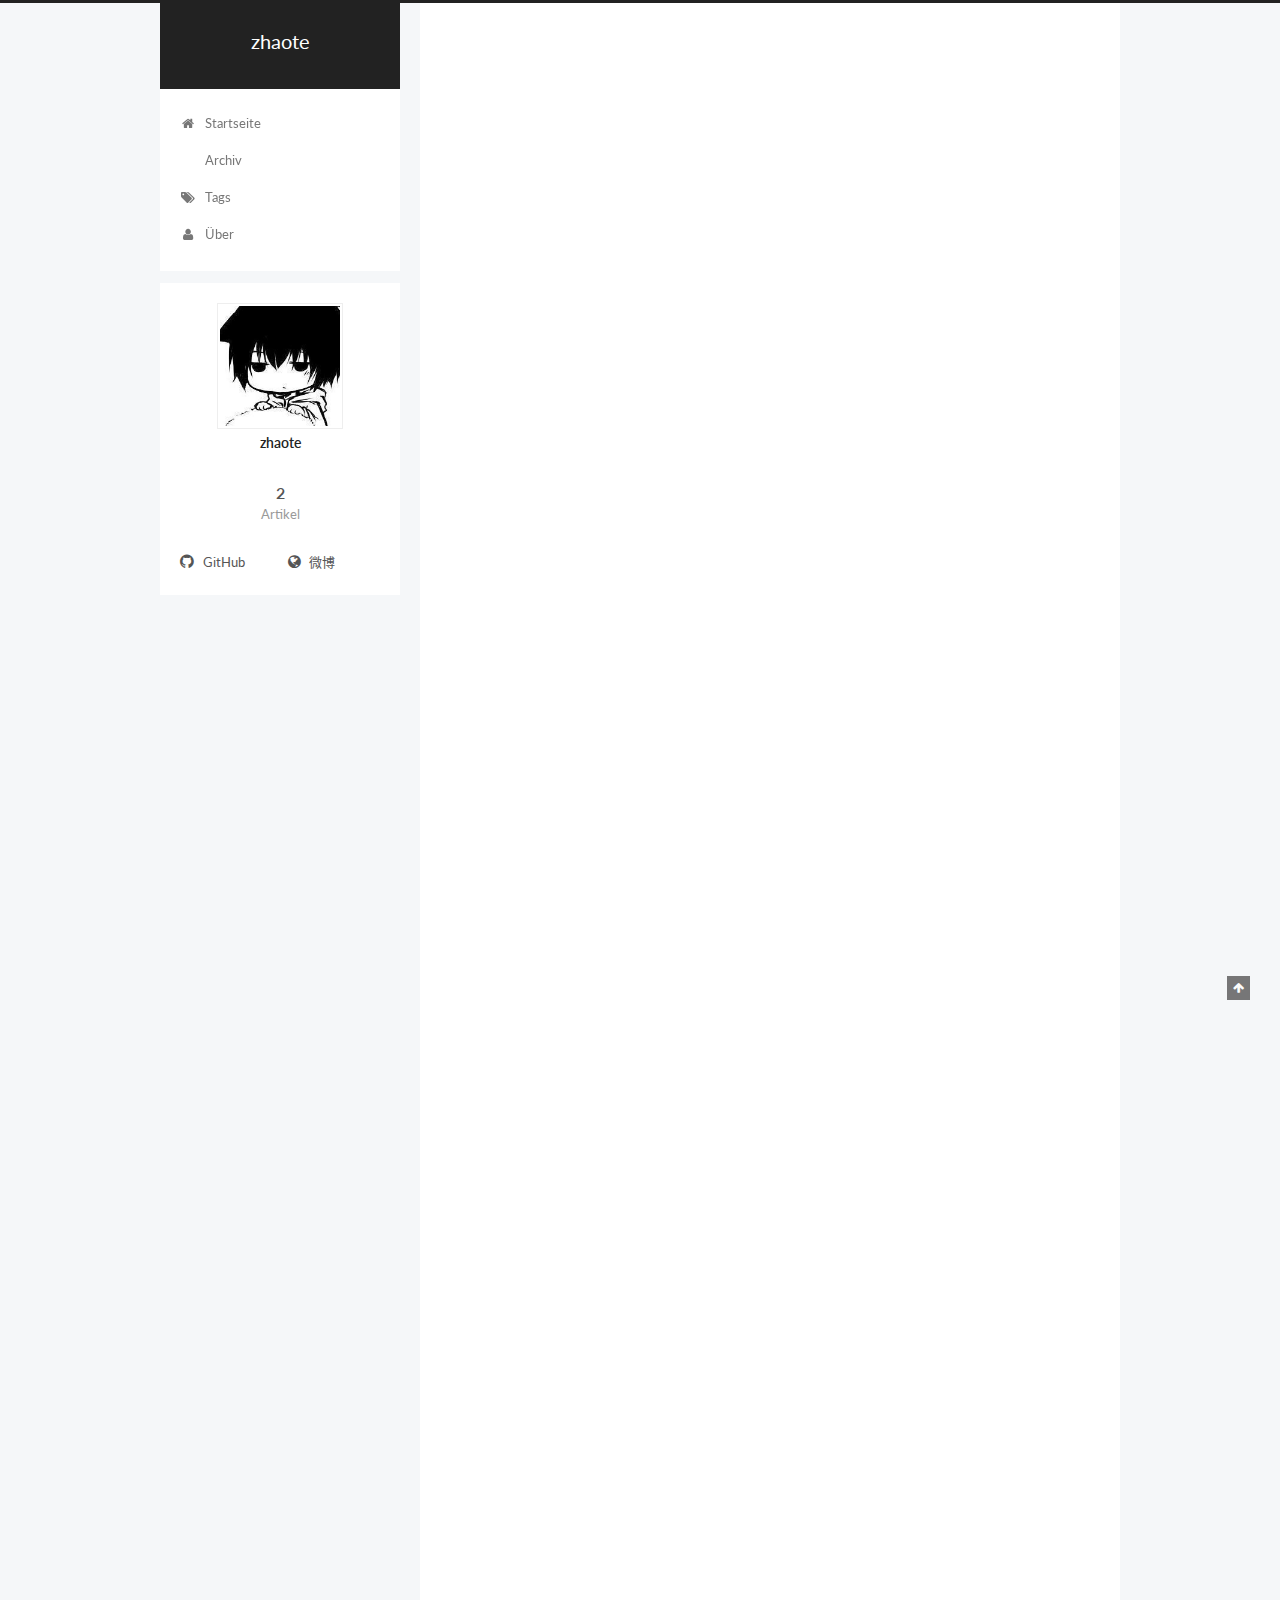
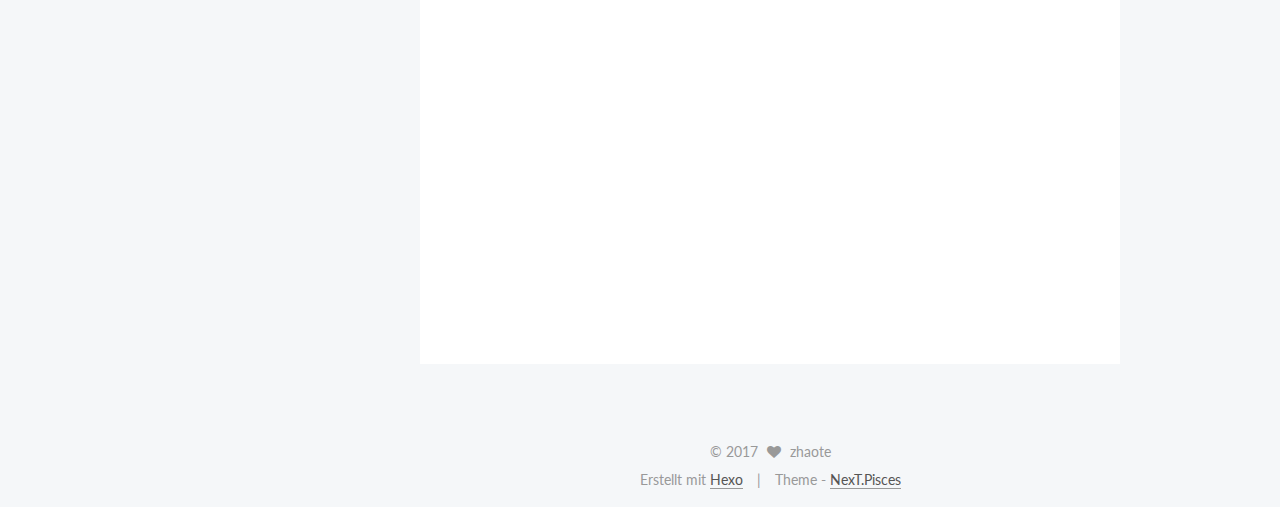
==== index.html @ adacf49e "Site updated: 2017-03-03 13:08:49" ====
<!doctype html>



  


<html class="theme-next pisces use-motion" lang="zh-CN">
<head>
  <meta charset="UTF-8"/>
<meta http-equiv="X-UA-Compatible" content="IE=edge" />
<meta name="viewport" content="width=device-width, initial-scale=1, maximum-scale=1"/>



<meta http-equiv="Cache-Control" content="no-transform" />
<meta http-equiv="Cache-Control" content="no-siteapp" />















  
  
  <link href="/lib/fancybox/source/jquery.fancybox.css?v=2.1.5" rel="stylesheet" type="text/css" />




  
  
  
  

  
    
    
  

  

  

  

  

  
    
    
    <link href="//fonts.googleapis.com/css?family=Lato:300,300italic,400,400italic,700,700italic&subset=latin,latin-ext" rel="stylesheet" type="text/css">
  






<link href="/lib/font-awesome/css/font-awesome.min.css?v=4.6.2" rel="stylesheet" type="text/css" />

<link href="/css/main.css?v=5.1.0" rel="stylesheet" type="text/css" />


  <meta name="keywords" content="Hexo, NexT" />








  <link rel="shortcut icon" type="image/x-icon" href="/favicon.ico?v=5.1.0" />






<meta property="og:type" content="website">
<meta property="og:title" content="zhaote">
<meta property="og:url" content="http://zhaoteee.github.io/index.html">
<meta property="og:site_name" content="zhaote">
<meta name="twitter:card" content="summary">
<meta name="twitter:title" content="zhaote">



<script type="text/javascript" id="hexo.configurations">
  var NexT = window.NexT || {};
  var CONFIG = {
    root: '/',
    scheme: 'Pisces',
    sidebar: {"position":"left","display":"post","offset":12,"offset_float":0,"b2t":false,"scrollpercent":false},
    fancybox: true,
    motion: true,
    duoshuo: {
      userId: '6389594561659799000',
      author: '哈哈'
    },
    algolia: {
      applicationID: '',
      apiKey: '',
      indexName: '',
      hits: {"per_page":10},
      labels: {"input_placeholder":"Search for Posts","hits_empty":"We didn't find any results for the search: ${query}","hits_stats":"${hits} results found in ${time} ms"}
    }
  };
</script>



  <link rel="canonical" href="http://zhaoteee.github.io/"/>





  <title> zhaote </title>
</head>

<body itemscope itemtype="http://schema.org/WebPage" lang="zh-CN">

  














  
  
    
  

  <div class="container one-collumn sidebar-position-left 
   page-home 
 ">
    <div class="headband"></div>

    <header id="header" class="header" itemscope itemtype="http://schema.org/WPHeader">
      <div class="header-inner"><div class="site-brand-wrapper">
  <div class="site-meta ">
    

    <div class="custom-logo-site-title">
      <a href="/"  class="brand" rel="start">
        <span class="logo-line-before"><i></i></span>
        <span class="site-title">zhaote</span>
        <span class="logo-line-after"><i></i></span>
      </a>
    </div>
      
        <p class="site-subtitle"></p>
      
  </div>

  <div class="site-nav-toggle">
    <button>
      <span class="btn-bar"></span>
      <span class="btn-bar"></span>
      <span class="btn-bar"></span>
    </button>
  </div>
</div>

<nav class="site-nav">
  

  
    <ul id="menu" class="menu">
      
        
        <li class="menu-item menu-item-home">
          <a href="/" rel="section">
            
              <i class="menu-item-icon fa fa-fw fa-home"></i> <br />
            
            Startseite
          </a>
        </li>
      
        
        <li class="menu-item menu-item-archives">
          <a href="/archives" rel="section">
            
              <i class="menu-item-icon fa fa-fw fa-archives"></i> <br />
            
            Archiv
          </a>
        </li>
      
        
        <li class="menu-item menu-item-tags">
          <a href="/tags" rel="section">
            
              <i class="menu-item-icon fa fa-fw fa-tags"></i> <br />
            
            Tags
          </a>
        </li>
      
        
        <li class="menu-item menu-item-about">
          <a href="/about" rel="section">
            
              <i class="menu-item-icon fa fa-fw fa-user"></i> <br />
            
            Über
          </a>
        </li>
      

      
    </ul>
  

  
</nav>



 </div>
    </header>

    <main id="main" class="main">
      <div class="main-inner">
        <div class="content-wrap">
          <div id="content" class="content">
            
  <section id="posts" class="posts-expand">
    
      

  

  
  
  

  <article class="post post-type-normal " itemscope itemtype="http://schema.org/Article">
  <link itemprop="mainEntityOfPage" href="http://zhaoteee.github.io/2017/02/26/vue引入svg生成的字体/">

  <span style="display:none" itemprop="author" itemscope itemtype="http://schema.org/Person">
    <meta itemprop="name" content="zhaote">
    <meta itemprop="description" content="">
    <meta itemprop="image" content="/images/head.jpg">
  </span>

  <span style="display:none" itemprop="publisher" itemscope itemtype="http://schema.org/Organization">
    <meta itemprop="name" content="zhaote">
    <span style="display:none" itemprop="logo" itemscope itemtype="http://schema.org/ImageObject">
      <img style="display:none;" itemprop="url image" alt="zhaote" src="">
    </span>
  </span>

    
      <header class="post-header">

        
        
          <h1 class="post-title" itemprop="name headline">
            
            
              
                
                <a class="post-title-link" href="/2017/02/26/vue引入svg生成的字体/" itemprop="url">
                  vue引入svg生成的字体图标带来的----文件路径问题
                </a>
              
            
          </h1>
        

        <div class="post-meta">
          <span class="post-time">
            
              <span class="post-meta-item-icon">
                <i class="fa fa-calendar-o"></i>
              </span>
              
                <span class="post-meta-item-text">Veröffentlicht am</span>
              
              <time title="Post created" itemprop="dateCreated datePublished" datetime="2017-02-26T16:43:07+08:00">
                2017-02-26
              </time>
            

            

            
          </span>

          

          
            
          

          
          

          

          

          

        </div>
      </header>
    


    <div class="post-body" itemprop="articleBody">

      
      

      
        
          <blockquote>
<p>　This dependency(ies) was(were) not found in node_modules ？？？<br>** </p>
<h3 id="项目路径为："><a href="#项目路径为：" class="headerlink" title="项目路径为："></a>项目路径为：</h3><p><img src="/2017/02/26/vue引入svg生成的字体/" alt="pro1"></p>
<ol>
<li>在<code>main.js</code>中引入<code>import &#39;common/stylus/index.styl&#39;</code><br>git bash报错<code>This dependency was not found in node_modules:
common/stylus/index.styl</code>，理解为：在<code>node_modules</code>文件夹中找不到该文件？？？，<br>为啥到node_model中找，不是指明路径了？ 然后开始百度谷歌This dependency was not found in node_modules的原因。无果。<br>还是浏览器帮了忙，因为chrome：<code>in ./src/main.js
 Module not found: Error: Can&#39;t resolve &#39;common/stylus/index.styl&#39; in &#39;F:\NodeJS\vuep\src&#39;</code><br> 好吧，原来是在src目录找不到，将其改为<code>import &#39;./common/stylus/index.styl&#39;</code>解决，当前目录<br></li>
<li>同时还有另一个相同的问题，是在引入svg生成的font图标时，</li></ol></blockquote>
          <!--noindex-->
          <div class="post-button text-center">
            <a class="btn" href="/2017/02/26/vue引入svg生成的字体/#more" rel="contents">
              Weiterlesen &raquo;
            </a>
          </div>
          <!--/noindex-->
        
      
    </div>

    <div>
      
    </div>

    <div>
      
    </div>


    <footer class="post-footer">
      

      

      

      
      
        <div class="post-eof"></div>
      
    </footer>
  </article>


    
      

  

  
  
  

  <article class="post post-type-normal " itemscope itemtype="http://schema.org/Article">
  <link itemprop="mainEntityOfPage" href="http://zhaoteee.github.io/2017/02/26/hello-world/">

  <span style="display:none" itemprop="author" itemscope itemtype="http://schema.org/Person">
    <meta itemprop="name" content="zhaote">
    <meta itemprop="description" content="">
    <meta itemprop="image" content="/images/head.jpg">
  </span>

  <span style="display:none" itemprop="publisher" itemscope itemtype="http://schema.org/Organization">
    <meta itemprop="name" content="zhaote">
    <span style="display:none" itemprop="logo" itemscope itemtype="http://schema.org/ImageObject">
      <img style="display:none;" itemprop="url image" alt="zhaote" src="">
    </span>
  </span>

    
      <header class="post-header">

        
        
          <h1 class="post-title" itemprop="name headline">
            
            
              
                
                <a class="post-title-link" href="/2017/02/26/hello-world/" itemprop="url">
                  Hello World
                </a>
              
            
          </h1>
        

        <div class="post-meta">
          <span class="post-time">
            
              <span class="post-meta-item-icon">
                <i class="fa fa-calendar-o"></i>
              </span>
              
                <span class="post-meta-item-text">Veröffentlicht am</span>
              
              <time title="Post created" itemprop="dateCreated datePublished" datetime="2017-02-26T15:37:26+08:00">
                2017-02-26
              </time>
            

            

            
          </span>

          

          
            
          

          
          

          

          

          

        </div>
      </header>
    


    <div class="post-body" itemprop="articleBody">

      
      

      
        
          
            <p>Welcome to <a href="https://hexo.io/" target="_blank" rel="external">Hexo</a>! This is your very first post. Check <a href="https://hexo.io/docs/" target="_blank" rel="external">documentation</a> for more info. If you get any problems when using Hexo, you can find the answer in <a href="https://hexo.io/docs/troubleshooting.html" target="_blank" rel="external">troubleshooting</a> or you can ask me on <a href="https://github.com/hexojs/hexo/issues" target="_blank" rel="external">GitHub</a>.</p>
<h2 id="Quick-Start"><a href="#Quick-Start" class="headerlink" title="Quick Start"></a>Quick Start</h2><h3 id="Create-a-new-post"><a href="#Create-a-new-post" class="headerlink" title="Create a new post"></a>Create a new post</h3><figure class="highlight bash"><table><tr><td class="gutter"><pre><div class="line">1</div></pre></td><td class="code"><pre><div class="line">$ hexo new <span class="string">"My New Post"</span></div></pre></td></tr></table></figure>
<p>More info: <a href="https://hexo.io/docs/writing.html" target="_blank" rel="external">Writing</a></p>
<h3 id="Run-server"><a href="#Run-server" class="headerlink" title="Run server"></a>Run server</h3><figure class="highlight bash"><table><tr><td class="gutter"><pre><div class="line">1</div></pre></td><td class="code"><pre><div class="line">$ hexo server</div></pre></td></tr></table></figure>
<p>More info: <a href="https://hexo.io/docs/server.html" target="_blank" rel="external">Server</a></p>
<h3 id="Generate-static-files"><a href="#Generate-static-files" class="headerlink" title="Generate static files"></a>Generate static files</h3><figure class="highlight bash"><table><tr><td class="gutter"><pre><div class="line">1</div></pre></td><td class="code"><pre><div class="line">$ hexo generate</div></pre></td></tr></table></figure>
<p>More info: <a href="https://hexo.io/docs/generating.html" target="_blank" rel="external">Generating</a></p>
<h3 id="Deploy-to-remote-sites"><a href="#Deploy-to-remote-sites" class="headerlink" title="Deploy to remote sites"></a>Deploy to remote sites</h3><figure class="highlight bash"><table><tr><td class="gutter"><pre><div class="line">1</div></pre></td><td class="code"><pre><div class="line">$ hexo deploy</div></pre></td></tr></table></figure>
<p>More info: <a href="https://hexo.io/docs/deployment.html" target="_blank" rel="external">Deployment</a></p>

          
        
      
    </div>

    <div>
      
    </div>

    <div>
      
    </div>


    <footer class="post-footer">
      

      

      

      
      
        <div class="post-eof"></div>
      
    </footer>
  </article>


    
  </section>

  

          
          </div>
          


          

        </div>
        
          
  
  <div class="sidebar-toggle">
    <div class="sidebar-toggle-line-wrap">
      <span class="sidebar-toggle-line sidebar-toggle-line-first"></span>
      <span class="sidebar-toggle-line sidebar-toggle-line-middle"></span>
      <span class="sidebar-toggle-line sidebar-toggle-line-last"></span>
    </div>
  </div>

  <aside id="sidebar" class="sidebar">
    <div class="sidebar-inner">

      

      

      <section class="site-overview sidebar-panel sidebar-panel-active">
        <div class="site-author motion-element" itemprop="author" itemscope itemtype="http://schema.org/Person">
          <img class="site-author-image" itemprop="image"
               src="/images/head.jpg"
               alt="zhaote" />
          <p class="site-author-name" itemprop="name">zhaote</p>
           
              <p class="site-description motion-element" itemprop="description"></p>
          
        </div>
        <nav class="site-state motion-element">
        
          
            <div class="site-state-item site-state-posts">
              <a href="/archives">
                <span class="site-state-item-count">2</span>
                <span class="site-state-item-name">Artikel</span>
              </a>
            </div>
          

          

          

        </nav>

        

        <div class="links-of-author motion-element">
          
            
              <span class="links-of-author-item">
                <a href="https://github.com/zhaoteee" target="_blank" title="GitHub">
                  
                    <i class="fa fa-fw fa-github"></i>
                  
                  GitHub
                </a>
              </span>
            
              <span class="links-of-author-item">
                <a href="http://weibo.com/" target="_blank" title="微博">
                  
                    <i class="fa fa-fw fa-globe"></i>
                  
                  微博
                </a>
              </span>
            
          
        </div>

        
        

        
        

        


      </section>

      

      

    </div>
  </aside>


        
      </div>
    </main>

    <footer id="footer" class="footer">
      <div class="footer-inner">
        <div class="copyright" >
  
  &copy; 
  <span itemprop="copyrightYear">2017</span>
  <span class="with-love">
    <i class="fa fa-heart"></i>
  </span>
  <span class="author" itemprop="copyrightHolder">zhaote</span>
</div>


<div class="powered-by">
  Erstellt mit  <a class="theme-link" href="https://hexo.io">Hexo</a>
</div>

<div class="theme-info">
  Theme -
  <a class="theme-link" href="https://github.com/iissnan/hexo-theme-next">
    NexT.Pisces
  </a>
</div>


        

        
      </div>
    </footer>

    
      <div class="back-to-top">
        <i class="fa fa-arrow-up"></i>
        
      </div>
    
    
  </div>

  

<script type="text/javascript">
  if (Object.prototype.toString.call(window.Promise) !== '[object Function]') {
    window.Promise = null;
  }
</script>









  




  
  <script type="text/javascript" src="/lib/jquery/index.js?v=2.1.3"></script>

  
  <script type="text/javascript" src="/lib/fastclick/lib/fastclick.min.js?v=1.0.6"></script>

  
  <script type="text/javascript" src="/lib/jquery_lazyload/jquery.lazyload.js?v=1.9.7"></script>

  
  <script type="text/javascript" src="/lib/velocity/velocity.min.js?v=1.2.1"></script>

  
  <script type="text/javascript" src="/lib/velocity/velocity.ui.min.js?v=1.2.1"></script>

  
  <script type="text/javascript" src="/lib/fancybox/source/jquery.fancybox.pack.js?v=2.1.5"></script>


  


  <script type="text/javascript" src="/js/src/utils.js?v=5.1.0"></script>

  <script type="text/javascript" src="/js/src/motion.js?v=5.1.0"></script>



  
  


  <script type="text/javascript" src="/js/src/affix.js?v=5.1.0"></script>

  <script type="text/javascript" src="/js/src/schemes/pisces.js?v=5.1.0"></script>



  

  


  <script type="text/javascript" src="/js/src/bootstrap.js?v=5.1.0"></script>



  



  




	





  





  





  



  
  

  

  

  

  


  

</body>
</html>
---- css/main.css ----
/* normalize.css v3.0.2 | MIT License | git.io/normalize */
html {
  font-family: sans-serif; /* 1 */
  -ms-text-size-adjust: 100%; /* 2 */
  -webkit-text-size-adjust: 100%; /* 2 */
}
body {
  margin: 0;
}
article,
aside,
details,
figcaption,
figure,
footer,
header,
hgroup,
main,
menu,
nav,
section,
summary {
  display: block;
}
audio,
canvas,
progress,
video {
  display: inline-block; /* 1 */
  vertical-align: baseline; /* 2 */
}
audio:not([controls]) {
  display: none;
  height: 0;
}
[hidden],
template {
  display: none;
}
a {
  background-color: transparent;
}
a:active,
a:hover {
  outline: 0;
}
abbr[title] {
  border-bottom: 1px dotted;
}
b,
strong {
  font-weight: bold;
}
dfn {
  font-style: italic;
}
h1 {
  font-size: 2em;
  margin: 0.67em 0;
}
mark {
  background: #ff0;
  color: #000;
}
small {
  font-size: 80%;
}
sub,
sup {
  font-size: 75%;
  line-height: 0;
  position: relative;
  vertical-align: baseline;
}
sup {
  top: -0.5em;
}
sub {
  bottom: -0.25em;
}
img {
  border: 0;
}
svg:not(:root) {
  overflow: hidden;
}
figure {
  margin: 1em 40px;
}
hr {
  -moz-box-sizing: content-box;
  box-sizing: content-box;
  height: 0;
}
pre {
  overflow: auto;
}
code,
kbd,
pre,
samp {
  font-family: monospace, monospace;
  font-size: 1em;
}
button,
input,
optgroup,
select,
textarea {
  color: inherit; /* 1 */
  font: inherit; /* 2 */
  margin: 0; /* 3 */
}
button {
  overflow: visible;
}
button,
select {
  text-transform: none;
}
button,
html input[type="button"],
input[type="reset"],
input[type="submit"] {
  -webkit-appearance: button; /* 2 */
  cursor: pointer; /* 3 */
}
button[disabled],
html input[disabled] {
  cursor: default;
}
button::-moz-focus-inner,
input::-moz-focus-inner {
  border: 0;
  padding: 0;
}
input {
  line-height: normal;
}
input[type="checkbox"],
input[type="radio"] {
  box-sizing: border-box; /* 1 */
  padding: 0; /* 2 */
}
input[type="number"]::-webkit-inner-spin-button,
input[type="number"]::-webkit-outer-spin-button {
  height: auto;
}
input[type="search"] {
  -webkit-appearance: textfield; /* 1 */
  -moz-box-sizing: content-box;
  -webkit-box-sizing: content-box; /* 2 */
  box-sizing: content-box;
}
input[type="search"]::-webkit-search-cancel-button,
input[type="search"]::-webkit-search-decoration {
  -webkit-appearance: none;
}
fieldset {
  border: 1px solid #c0c0c0;
  margin: 0 2px;
  padding: 0.35em 0.625em 0.75em;
}
legend {
  border: 0; /* 1 */
  padding: 0; /* 2 */
}
textarea {
  overflow: auto;
}
optgroup {
  font-weight: bold;
}
table {
  border-collapse: collapse;
  border-spacing: 0;
}
td,
th {
  padding: 0;
}
::selection {
  background: #262a30;
  color: #fff;
}
body {
  position: relative;
  font-family: 'Lato', "PingFang SC", "Microsoft YaHei", sans-serif;
  font-size: 14px;
  line-height: 2;
  color: #555;
  background: #f5f7f9;
}
@media (max-width: 767px) {
  body {
    padding-right: 0 !important;
  }
}
@media (min-width: 768px) and (max-width: 991px) {
  body {
    padding-right: 0 !important;
  }
}
@media (min-width: 1600px) {
  body {
    font-size: 16px;
  }
}
h1,
h2,
h3,
h4,
h5,
h6 {
  margin: 0;
  padding: 0;
  font-weight: bold;
  line-height: 1.5;
  font-family: 'Lato', "PingFang SC", "Microsoft YaHei", sans-serif;
}
h2,
h3,
h4,
h5,
h6 {
  margin: 20px 0 15px;
}
h1 {
  font-size: 22px;
}
@media (max-width: 767px) {
  h1 {
    font-size: 18px;
  }
}
h2 {
  font-size: 20px;
}
@media (max-width: 767px) {
  h2 {
    font-size: 16px;
  }
}
h3 {
  font-size: 18px;
}
@media (max-width: 767px) {
  h3 {
    font-size: 14px;
  }
}
h4 {
  font-size: 16px;
}
@media (max-width: 767px) {
  h4 {
    font-size: 12px;
  }
}
h5 {
  font-size: 14px;
}
@media (max-width: 767px) {
  h5 {
    font-size: 10px;
  }
}
h6 {
  font-size: 12px;
}
@media (max-width: 767px) {
  h6 {
    font-size: 8px;
  }
}
p {
  margin: 0 0 25px 0;
}
a {
  color: #555;
  text-decoration: none;
  border-bottom: 1px solid #999;
  word-wrap: break-word;
}
a:hover {
  color: #222;
  border-bottom-color: #222;
}
ul {
  list-style: none;
}
blockquote {
  margin: 0;
  padding: 0;
}
img {
  display: block;
  margin: auto;
  max-width: 100%;
  height: auto;
}
hr {
  margin: 40px 0;
  height: 3px;
  border: none;
  background-color: #ddd;
  background-image: repeating-linear-gradient(-45deg, #fff, #fff 4px, transparent 4px, transparent 8px);
}
blockquote {
  padding: 0 15px;
  color: #666;
  border-left: 4px solid #ddd;
}
blockquote cite::before {
  content: "-";
  padding: 0 5px;
}
dt {
  font-weight: 700;
}
dd {
  margin: 0;
  padding: 0;
}
.text-left {
  text-align: left;
}
.text-center {
  text-align: center;
}
.text-right {
  text-align: right;
}
.text-justify {
  text-align: justify;
}
.text-nowrap {
  white-space: nowrap;
}
.text-lowercase {
  text-transform: lowercase;
}
.text-uppercase {
  text-transform: uppercase;
}
.text-capitalize {
  text-transform: capitalize;
}
.center-block {
  display: block;
  margin-left: auto;
  margin-right: auto;
}
.clearfix:before,
.clearfix:after {
  content: " ";
  display: table;
}
.clearfix:after {
  clear: both;
}
.pullquote {
  width: 45%;
}
.pullquote.left {
  float: left;
  margin-left: 5px;
  margin-right: 10px;
}
.pullquote.right {
  float: right;
  margin-left: 10px;
  margin-right: 5px;
}
.affix.affix.affix {
  position: fixed;
}
.translation {
  margin-top: -20px;
  font-size: 14px;
  color: #999;
}
.scrollbar-measure {
  width: 100px;
  height: 100px;
  overflow: scroll;
  position: absolute;
  top: -9999px;
}
.use-motion .motion-element {
  opacity: 0;
}
table {
  margin: 20px 0;
  width: 100%;
  border-collapse: collapse;
  border-spacing: 0;
  border: 1px solid #ddd;
  font-size: 14px;
  table-layout: fixed;
  word-wrap: break-all;
}
table>tbody>tr:nth-of-type(odd) {
  background-color: #f9f9f9;
}
table>tbody>tr:hover {
  background-color: #f5f5f5;
}
caption,
th,
td {
  padding: 8px;
  text-align: left;
  vertical-align: middle;
  font-weight: normal;
}
th,
td {
  border-bottom: 3px solid #ddd;
  border-right: 1px solid #eee;
}
th {
  padding-bottom: 10px;
  font-weight: 700;
}
td {
  border-bottom-width: 1px;
}
html,
body {
  height: 100%;
}
.container {
  position: relative;
  min-height: 100%;
}
.header-inner {
  margin: 0 auto;
  padding: 100px 0 70px;
  width: 700px;
}
@media (min-width: 1600px) {
  .container .header-inner {
    width: 900px;
  }
}
.main {
  padding-bottom: 150px;
}
.main-inner {
  margin: 0 auto;
  width: 700px;
}
@media (min-width: 1600px) {
  .container .main-inner {
    width: 900px;
  }
}
.footer {
  position: absolute;
  left: 0;
  bottom: 0;
  width: 100%;
  min-height: 50px;
}
.footer-inner {
  box-sizing: border-box;
  margin: 20px auto;
  width: 700px;
}
@media (min-width: 1600px) {
  .container .footer-inner {
    width: 900px;
  }
}
pre,
.highlight {
  overflow: auto;
  margin: 20px 0;
  padding: 0;
  font-size: 13px;
  color: #c5c8c6;
  background: #1d1f21;
  line-height: 1.6;
}
pre,
code {
  font-family: consolas, Menlo, "PingFang SC", "Microsoft YaHei", monospace;
}
code {
  padding: 2px 4px;
  word-wrap: break-word;
  color: #c5c8c6;
  background: #1d1f21;
  border-radius: 3px;
  font-size: 13px;
}
pre code {
  padding: 0;
  color: #c5c8c6;
  background: none;
  text-shadow: none;
}
.highlight {
  border-radius: 1px;
}
.highlight pre {
  border: none;
  margin: 0;
  padding: 10px 0;
}
.highlight table {
  margin: 0;
  width: auto;
  border: none;
}
.highlight td {
  border: none;
  padding: 0;
}
.highlight figcaption {
  font-size: 1em;
  color: #c5c8c6;
  line-height: 1em;
  margin-bottom: 1em;
}
.highlight figcaption:before,
.highlight figcaption:after {
  content: " ";
  display: table;
}
.highlight figcaption:after {
  clear: both;
}
.highlight figcaption a {
  float: right;
  color: #c5c8c6;
}
.highlight figcaption a:hover {
  border-bottom-color: #c5c8c6;
}
.highlight .gutter pre {
  padding-left: 10px;
  padding-right: 10px;
  color: #888f96;
  text-align: right;
  background-color: #000;
}
.highlight .code pre {
  padding-left: 10px;
  padding-right: 10px;
  background-color: #1d1f21;
}
.highlight .line {
  height: 20px;
}
.gutter {
  -webkit-user-select: none;
  -moz-user-select: none;
  -ms-user-select: none;
  user-select: none;
}
.gist table {
  width: auto;
}
.gist table td {
  border: none;
}
pre .deletion {
  background: #008000;
}
pre .addition {
  background: #800000;
}
pre .meta {
  color: #b294bb;
}
pre .comment {
  color: #969896;
}
pre .variable,
pre .attribute,
pre .tag,
pre .regexp,
pre .ruby .constant,
pre .xml .tag .title,
pre .xml .pi,
pre .xml .doctype,
pre .html .doctype,
pre .css .id,
pre .css .class,
pre .css .pseudo {
  color: #c66;
}
pre .number,
pre .preprocessor,
pre .built_in,
pre .literal,
pre .params,
pre .constant,
pre .command {
  color: #de935f;
}
pre .ruby .class .title,
pre .css .rules .attribute,
pre .string,
pre .value,
pre .inheritance,
pre .header,
pre .ruby .symbol,
pre .xml .cdata,
pre .special,
pre .number,
pre .formula {
  color: #b5bd68;
}
pre .title,
pre .css .hexcolor {
  color: #8abeb7;
}
pre .function,
pre .python .decorator,
pre .python .title,
pre .ruby .function .title,
pre .ruby .title .keyword,
pre .perl .sub,
pre .javascript .title,
pre .coffeescript .title {
  color: #81a2be;
}
pre .keyword,
pre .javascript .function {
  color: #b294bb;
}
.full-image.full-image.full-image {
  border: none;
  max-width: 100%;
  width: auto;
  margin: 20px auto;
}
@media (min-width: 992px) {
  .full-image.full-image.full-image {
    max-width: none;
    width: 118%;
    margin: 0 -9%;
  }
}
.blockquote-center,
.page-home .post-type-quote blockquote,
.page-post-detail .post-type-quote blockquote {
  position: relative;
  margin: 40px 0;
  padding: 0;
  border-left: none;
  text-align: center;
}
.blockquote-center::before,
.page-home .post-type-quote blockquote::before,
.page-post-detail .post-type-quote blockquote::before,
.blockquote-center::after,
.page-home .post-type-quote blockquote::after,
.page-post-detail .post-type-quote blockquote::after {
  position: absolute;
  content: ' ';
  display: block;
  width: 100%;
  height: 24px;
  opacity: 0.2;
  background-repeat: no-repeat;
  background-position: 0 -6px;
  background-size: 22px 22px;
}
.blockquote-center::before,
.page-home .post-type-quote blockquote::before,
.page-post-detail .post-type-quote blockquote::before {
  top: -20px;
  background-image: url("../images/quote-l.svg");
  border-top: 1px solid #ccc;
}
.blockquote-center::after,
.page-home .post-type-quote blockquote::after,
.page-post-detail .post-type-quote blockquote::after {
  bottom: -20px;
  background-image: url("../images/quote-r.svg");
  border-bottom: 1px solid #ccc;
  background-position: 100% 8px;
}
.blockquote-center p,
.page-home .post-type-quote blockquote p,
.page-post-detail .post-type-quote blockquote p,
.blockquote-center div,
.page-home .post-type-quote blockquote div,
.page-post-detail .post-type-quote blockquote div {
  text-align: center;
}
.post .post-body .group-picture img {
  box-sizing: border-box;
  padding: 0 3px;
  border: none;
}
.post .group-picture-row {
  overflow: hidden;
  margin-top: 6px;
}
.post .group-picture-row:first-child {
  margin-top: 0;
}
.post .group-picture-column {
  float: left;
}
.page-post-detail .post-body .group-picture-column {
  float: none;
  margin-top: 10px;
  width: auto !important;
}
.page-post-detail .post-body .group-picture-column img {
  margin: 0 auto;
}
.page-archive .group-picture-container {
  overflow: hidden;
}
.page-archive .group-picture-row {
  float: left;
}
.page-archive .group-picture-row:first-child {
  margin-top: 6px;
}
.page-archive .group-picture-column {
  max-width: 150px;
  max-height: 150px;
}
.note {
  padding: 20px;
  margin: 20px 0;
  border: 1px solid #eee;
  border-left-width: 5px;
  border-radius: 3px;
}
.note h2,
.note h3,
.note h4,
.note h5,
.note h6 {
  margin-top: 0;
  margin-bottom: 5px;
}
.note p:last-child {
  margin-bottom: 0;
}
.note code {
  border-radius: 3px;
}
.note+.note {
  margin-top: -5px;
}
.default {
  border-left-color: #777;
}
.default h2,
.default h3,
.default h4,
.default h5,
.default h6 {
  color: #777;
}
.primary {
  border-left-color: #428bca;
}
.primary h2,
.primary h3,
.primary h4,
.primary h5,
.primary h6 {
  color: #428bca;
}
.success {
  border-left-color: #5cb85c;
}
.success h2,
.success h3,
.success h4,
.success h5,
.success h6 {
  color: #5cb85c;
}
.danger {
  border-left-color: #d9534f;
}
.danger h2,
.danger h3,
.danger h4,
.danger h5,
.danger h6 {
  color: #d9534f;
}
.warning {
  border-left-color: #f0ad4e;
}
.warning h2,
.warning h3,
.warning h4,
.warning h5,
.warning h6 {
  color: #f0ad4e;
}
.info {
  border-left-color: #5bc0de;
}
.info h2,
.info h3,
.info h4,
.info h5,
.info h6 {
  color: #5bc0de;
}
.exturl {
  background-color: transparent;
  cursor: pointer;
  border-bottom: 1px solid #999;
}
.exturl .fa {
  font-size: 14px;
}
.exturl:active,
.exturl:hover {
  outline: 0;
  color: #222;
  border-bottom-color: #222;
}
.btn {
  display: inline-block;
  padding: 0 20px;
  font-size: 14px;
  color: #fff;
  background: #222;
  border: 2px solid #555;
  text-decoration: none;
  border-radius: 0;
  transition-property: background-color;
  transition-duration: 0.2s;
  transition-timing-function: ease-in-out;
  transition-delay: 0s;
}
.btn:hover,
.post-button .btn:hover {
  border-color: #222;
  color: #fff;
  background: #222;
}
.btn-bar {
  display: block;
  width: 22px;
  height: 2px;
  background: #555;
  border-radius: 1px;
}
.btn-bar+.btn-bar {
  margin-top: 4px;
}
.pagination {
  margin: 120px 0 40px;
  text-align: center;
  border-top: 1px solid #eee;
}
.page-number-basic,
.pagination .prev,
.pagination .next,
.pagination .page-number,
.pagination .space {
  display: inline-block;
  position: relative;
  top: -1px;
  margin: 0 10px;
  padding: 0 10px;
  line-height: 30px;
}
@media (max-width: 767px) {
  .page-number-basic,
  .pagination .prev,
  .pagination .next,
  .pagination .page-number,
  .pagination .space {
    margin: 0 5px;
  }
}
.pagination .prev,
.pagination .next,
.pagination .page-number {
  border-bottom: 0;
  border-top: 1px solid #eee;
  transition-property: border-color;
  transition-duration: 0.2s;
  transition-timing-function: ease-in-out;
  transition-delay: 0s;
}
.pagination .prev:hover,
.pagination .next:hover,
.pagination .page-number:hover {
  border-top-color: #222;
}
.pagination .space {
  padding: 0;
  margin: 0;
}
.pagination .prev {
  margin-left: 0;
}
.pagination .next {
  margin-right: 0;
}
.pagination .page-number.current {
  color: #fff;
  background: #ccc;
  border-top-color: #ccc;
}
@media (max-width: 767px) {
  .pagination {
    border-top: none;
  }
  .pagination .prev,
  .pagination .next,
  .pagination .page-number {
    margin-bottom: 10px;
    border-top: 0;
    border-bottom: 1px solid #eee;
  }
  .pagination .prev:hover,
  .pagination .next:hover,
  .pagination .page-number:hover {
    border-bottom-color: #222;
  }
}
.comments {
  margin: 60px 20px 0;
}
.tag-cloud {
  text-align: center;
}
.tag-cloud a {
  display: inline-block;
  margin: 10px;
}
.back-to-top {
  box-sizing: border-box;
  position: fixed;
  bottom: -100px;
  right: 30px;
  z-index: 1050;
  padding: 0 6px;
  background: #222;
  font-size: 12px;
  opacity: 0.6;
  color: #fff;
  cursor: pointer;
  text-align: center;
  -webkit-transform: translateZ(0);
  transition-property: bottom;
  transition-duration: 0.2s;
  transition-timing-function: ease-in-out;
  transition-delay: 0s;
}
@media (max-width: 767px) {
  .back-to-top {
    display: none;
  }
}
@media (min-width: 768px) and (max-width: 991px) {
  .back-to-top {
    display: none;
  }
}
.back-to-top.back-to-top-on {
  bottom: 30px;
}
.header {
  background: #fff;
}
.header-inner {
  position: relative;
}
.headband {
  height: 3px;
  background: #222;
}
.site-meta {
  margin: 0;
  text-align: center;
}
@media (max-width: 767px) {
  .site-meta {
    text-align: center;
  }
}
.brand {
  position: relative;
  display: inline-block;
  padding: 0 40px;
  color: #fff;
  background: #222;
  border-bottom: none;
}
.brand:hover {
  color: #fff;
}
.logo {
  display: inline-block;
  margin-right: 5px;
  line-height: 36px;
  vertical-align: top;
}
.site-title {
  display: inline-block;
  vertical-align: top;
  line-height: 36px;
  font-size: 20px;
  font-weight: normal;
  font-family: 'Lato', "PingFang SC", "Microsoft YaHei", sans-serif;
}
.site-subtitle {
  margin-top: 10px;
  font-size: 13px;
  color: #ddd;
}
.use-motion .brand {
  opacity: 0;
}
.use-motion .logo,
.use-motion .site-title,
.use-motion .site-subtitle {
  opacity: 0;
  position: relative;
  top: -10px;
}
.site-nav-toggle {
  display: none;
  position: absolute;
  top: 10px;
  left: 10px;
}
@media (max-width: 767px) {
  .site-nav-toggle {
    display: block;
  }
}
.site-nav-toggle button {
  margin-top: 2px;
  padding: 9px 10px;
  background: transparent;
  border: none;
}
@media (max-width: 767px) {
  .site-nav {
    display: none;
    margin: 0 -10px;
    padding: 0 10px;
    clear: both;
    border-top: 1px solid #ddd;
  }
}
@media (min-width: 768px) and (max-width: 991px) {
  .site-nav {
    display: block !important;
  }
}
@media (min-width: 992px) {
  .site-nav {
    display: block !important;
  }
}
.menu {
  margin-top: 20px;
  padding-left: 0;
  text-align: center;
}
.menu .menu-item {
  display: inline-block;
  margin: 0 10px;
}
@media screen and (max-width: 767px) {
  .menu .menu-item {
    margin-top: 10px;
  }
}
.menu .menu-item a {
  display: block;
  font-size: 13px;
  text-transform: capitalize;
  line-height: inherit;
  border-bottom: 1px solid transparent;
  transition-property: border-color;
  transition-duration: 0.2s;
  transition-timing-function: ease-in-out;
  transition-delay: 0s;
}
.menu .menu-item a:hover,
.menu-item-active a {
  border-bottom-color: #222;
}
.menu .menu-item .fa {
  margin-right: 5px;
}
.use-motion .menu-item {
  opacity: 0;
}
.post-body {
  font-family: 'Lato', "PingFang SC", "Microsoft YaHei", sans-serif;
}
@media (max-width: 767px) {
  .post-body {
    word-break: break-word;
  }
}
.post-body .fancybox img {
  display: block !important;
  margin: 0 auto;
  cursor: pointer;
  cursor: zoom-in;
  cursor: -webkit-zoom-in;
}
.post-body .image-caption,
.post-body .figure .caption {
  margin: 10px auto 15px;
  text-align: center;
  font-size: 14px;
  color: #999;
  font-weight: bold;
  line-height: 1;
}
.post-sticky-flag {
  display: inline-block;
  font-size: 16px;
  -ms-transform: rotate(30deg);
  -webkit-transform: rotate(30deg);
  -moz-transform: rotate(30deg);
  -ms-transform: rotate(30deg);
  -o-transform: rotate(30deg);
  transform: rotate(30deg);
}
.posts-expand {
  padding-top: 40px;
}
@media (max-width: 767px) {
  .posts-expand {
    margin: 0 20px;
  }
  .post-body pre,
  .post-body .highlight {
    padding: 10px;
  }
  .post-body pre .gutter pre,
  .post-body .highlight .gutter pre {
    padding-right: 10px;
  }
}
@media (min-width: 992px) {
  .posts-expand .post-body {
    text-align: justify;
  }
}
.posts-expand .post-body h2,
.posts-expand .post-body h3,
.posts-expand .post-body h4,
.posts-expand .post-body h5,
.posts-expand .post-body h6 {
  padding-top: 10px;
}
.posts-expand .post-body h2 .header-anchor,
.posts-expand .post-body h3 .header-anchor,
.posts-expand .post-body h4 .header-anchor,
.posts-expand .post-body h5 .header-anchor,
.posts-expand .post-body h6 .header-anchor {
  float: right;
  margin-left: 10px;
  color: #ccc;
  border-bottom-style: none;
  visibility: hidden;
}
.posts-expand .post-body h2 .header-anchor:hover,
.posts-expand .post-body h3 .header-anchor:hover,
.posts-expand .post-body h4 .header-anchor:hover,
.posts-expand .post-body h5 .header-anchor:hover,
.posts-expand .post-body h6 .header-anchor:hover {
  color: inherit;
}
.posts-expand .post-body h2:hover .header-anchor,
.posts-expand .post-body h3:hover .header-anchor,
.posts-expand .post-body h4:hover .header-anchor,
.posts-expand .post-body h5:hover .header-anchor,
.posts-expand .post-body h6:hover .header-anchor {
  visibility: visible;
}
.posts-expand .post-body ul li {
  list-style: circle;
}
.posts-expand .post-body img {
  box-sizing: border-box;
  margin: auto;
  padding: 3px;
  border: 1px solid #ddd;
}
.posts-expand .fancybox img {
  margin: 0 auto;
}
@media (max-width: 767px) {
  .posts-collapse {
    margin: 0 20px;
  }
  .posts-collapse .post-title,
  .posts-collapse .post-meta {
    display: block;
    width: auto;
    text-align: left;
  }
}
.posts-collapse {
  position: relative;
  z-index: 1010;
  margin-left: 55px;
}
.posts-collapse::after {
  content: " ";
  position: absolute;
  top: 20px;
  left: 0;
  margin-left: -2px;
  width: 4px;
  height: 100%;
  background: #f5f5f5;
  z-index: -1;
}
@media (max-width: 767px) {
  .posts-collapse {
    margin: 0 20px;
  }
}
.posts-collapse .collection-title {
  position: relative;
  margin: 60px 0;
}
.posts-collapse .collection-title h2 {
  margin-left: 20px;
}
.posts-collapse .collection-title small {
  color: #bbb;
}
.posts-collapse .collection-title::before {
  content: " ";
  position: absolute;
  left: 0;
  top: 50%;
  margin-left: -4px;
  margin-top: -4px;
  width: 8px;
  height: 8px;
  background: #bbb;
  border-radius: 50%;
}
.posts-collapse .post {
  margin: 30px 0;
}
.posts-collapse .post-header {
  position: relative;
  transition-duration: 0.2s;
  transition-timing-function: ease-in-out;
  transition-delay: 0s;
  transition-property: border;
  border-bottom: 1px dashed #ccc;
}
.posts-collapse .post-header::before {
  content: " ";
  position: absolute;
  left: 0;
  top: 12px;
  width: 6px;
  height: 6px;
  margin-left: -4px;
  background: #bbb;
  border-radius: 50%;
  border: 1px solid #fff;
  transition-duration: 0.2s;
  transition-timing-function: ease-in-out;
  transition-delay: 0s;
  transition-property: background;
}
.posts-collapse .post-header:hover {
  border-bottom-color: #666;
}
.posts-collapse .post-header:hover::before {
  background: #222;
}
.posts-collapse .post-meta {
  position: absolute;
  font-size: 12px;
  left: 20px;
  top: 5px;
}
.posts-collapse .post-comments-count {
  display: none;
}
.posts-collapse .post-title {
  margin-left: 60px;
  font-size: 16px;
  font-weight: normal;
  line-height: inherit;
}
.posts-collapse .post-title::after {
  margin-left: 3px;
  opacity: 0.6;
}
.posts-collapse .post-title a {
  color: #666;
  border-bottom: none;
}
.page-home .post-type-quote .post-header,
.page-post-detail .post-type-quote .post-header,
.page-home .post-type-quote .post-tags,
.page-post-detail .post-type-quote .post-tags {
  display: none;
}
.posts-expand .post-title {
  font-size: 26px;
  text-align: center;
  word-break: break-word;
  font-weight: 400;
}
@media (max-width: 767px) {
  .posts-expand .post-title {
    font-size: 22px;
  }
}
.posts-expand .post-title-link {
  display: inline-block;
  position: relative;
  color: #555;
  border-bottom: none;
  line-height: 1.2;
  vertical-align: top;
}
.posts-expand .post-title-link::before {
  content: "";
  position: absolute;
  width: 100%;
  height: 2px;
  bottom: 0;
  left: 0;
  background-color: #000;
  visibility: hidden;
  -webkit-transform: scaleX(0);
  -moz-transform: scaleX(0);
  -ms-transform: scaleX(0);
  -o-transform: scaleX(0);
  transform: scaleX(0);
  transition-duration: 0.2s;
  transition-timing-function: ease-in-out;
  transition-delay: 0s;
}
.posts-expand .post-title-link:hover::before {
  visibility: visible;
  -webkit-transform: scaleX(1);
  -moz-transform: scaleX(1);
  -ms-transform: scaleX(1);
  -o-transform: scaleX(1);
  transform: scaleX(1);
}
.posts-expand .post-title-link .fa {
  font-size: 16px;
}
.posts-expand .post-meta {
  margin: 3px 0 60px 0;
  color: #999;
  font-family: 'Lato', "PingFang SC", "Microsoft YaHei", sans-serif;
  font-size: 12px;
  text-align: center;
}
.posts-expand .post-meta .post-category-list {
  display: inline-block;
  margin: 0;
  padding: 3px;
}
.posts-expand .post-meta .post-category-list-link {
  color: #999;
}
.posts-expand .post-meta .post-description {
  font-size: 14px;
  margin-top: 2px;
}
.post-meta-divider {
  margin: 0 0.5em;
}
.post-meta-item-icon {
  margin-right: 3px;
}
@media (min-width: 768px) and (max-width: 991px) {
  .post-meta-item-icon {
    display: inline-block;
  }
}
@media (max-width: 767px) {
  .post-meta-item-icon {
    display: inline-block;
  }
}
@media (min-width: 768px) and (max-width: 991px) {
  .post-meta-item-text {
    display: none;
  }
}
@media (max-width: 767px) {
  .post-meta-item-text {
    display: none;
  }
}
@media (max-width: 767px) {
  .posts-expand .post-comments-count {
    display: none;
  }
}
.social-like {
  font-size: 14px;
  height: 20px;
  text-align: center;
  border-top: 1px solid #eee;
  padding-top: 9px;
  margin-top: 45px;
  display: flex;
  justify-content: center;
}
.vk_like {
  width: 85px;
  height: 21px;
  padding-top: 7px;
  align-self: center;
}
.fb_like {
  height: 30px;
  align-self: center;
}
.post-button {
  margin-top: 50px;
}
.post-button .btn {
  color: #555;
  font-size: 14px;
  background: #fff;
  border-radius: 2px;
  line-height: 2;
  margin: 0 4px 8px 4px;
}
.post-button .fa-fw {
  width: 1.285714285714286em;
  text-align: left;
}
.posts-expand .post-tags {
  margin-top: 40px;
  text-align: center;
}
.posts-expand .post-tags a {
  display: inline-block;
  margin-right: 10px;
  font-size: 13px;
}
.post-nav {
  display: table;
  margin-top: 15px;
  width: 100%;
  border-top: 1px solid #eee;
}
.post-nav-divider {
  display: table-cell;
  width: 10%;
}
.post-nav-item {
  display: table-cell;
  padding: 10px 0 0 0;
  width: 45%;
  vertical-align: top;
}
.post-nav-item a {
  position: relative;
  display: block;
  line-height: 25px;
  font-size: 14px;
  color: #555;
  border-bottom: none;
}
.post-nav-item a:hover {
  color: #222;
  border-bottom: none;
}
.post-nav-item a:active {
  top: 2px;
}
.post-nav-item .fa {
  position: absolute;
  top: 8px;
  left: 0;
  font-size: 12px;
}
.post-nav-next a {
  padding-left: 15px;
}
.post-nav-prev {
  text-align: right;
}
.post-nav-prev a {
  padding-right: 15px;
}
.post-nav-prev .fa {
  right: 0;
  left: auto;
}
.posts-expand .post-eof {
  display: block;
  margin: 80px auto 60px;
  width: 8%;
  height: 1px;
  background: #ccc;
  text-align: center;
}
.post:last-child .post-eof.post-eof.post-eof {
  display: none;
}
.post-gallery {
  display: table;
  table-layout: fixed;
  width: 100%;
  border-collapse: separate;
}
.post-gallery-row {
  display: table-row;
}
.post-gallery .post-gallery-img {
  display: table-cell;
  text-align: center;
  vertical-align: middle;
  border: none;
}
.post-gallery .post-gallery-img img {
  max-width: 100%;
  max-height: 100%;
  border: none;
}
.fancybox-close,
.fancybox-close:hover {
  border: none;
}
.sidebar {
  position: fixed;
  right: 0;
  top: 0;
  bottom: 0;
  width: 0;
  z-index: 1040;
  box-shadow: inset 0 2px 6px #000;
  background: #222;
  -webkit-transform: translateZ(0);
}
.sidebar a {
  color: #999;
  border-bottom-color: #555;
}
.sidebar a:hover {
  color: #eee;
}
@media (min-width: 768px) and (max-width: 991px) {
  .sidebar {
    display: none !important;
  }
}
@media (max-width: 767px) {
  .sidebar {
    display: none !important;
  }
}
.sidebar-inner {
  position: relative;
  padding: 20px 10px;
  color: #999;
  text-align: center;
}
.sidebar-toggle {
  position: fixed;
  right: 30px;
  bottom: 45px;
  width: 15px;
  height: 14px;
  padding: 5px 4.25px;
  background: #222;
  line-height: 0;
  z-index: 1050;
  cursor: pointer;
  -webkit-transform: translateZ(0);
}
@media (min-width: 768px) and (max-width: 991px) {
  .sidebar-toggle {
    display: none;
  }
}
@media (max-width: 767px) {
  .sidebar-toggle {
    display: none;
  }
}
.sidebar-toggle-line {
  position: relative;
  display: inline-block;
  vertical-align: top;
  height: 2px;
  width: 100%;
  background: #fff;
  margin-top: 3px;
}
.sidebar-toggle-line:first-child {
  margin-top: 0;
}
.site-author-image {
  display: block;
  margin: 0 auto;
  padding: 2px;
  max-width: 120px;
  height: auto;
  border: 1px solid #eee;
}
.site-author-name {
  margin: 0;
  text-align: center;
  color: #222;
  font-weight: 600;
}
.site-description {
  margin-top: 0;
  text-align: center;
  font-size: 13px;
  color: #999;
}
.site-state {
  overflow: hidden;
  line-height: 1.4;
  white-space: nowrap;
  text-align: center;
}
.site-state-item {
  display: inline-block;
  padding: 0 15px;
  border-left: 1px solid #eee;
}
.site-state-item:first-child {
  border-left: none;
}
.site-state-item a {
  border-bottom: none;
}
.site-state-item-count {
  display: block;
  text-align: center;
  color: inherit;
  font-weight: 600;
  font-size: 16px;
}
.site-state-item-name {
  font-size: 13px;
  color: #999;
}
.feed-link {
  margin-top: 20px;
}
.feed-link a {
  display: inline-block;
  padding: 0 15px;
  color: #fc6423;
  border: 1px solid #fc6423;
  border-radius: 4px;
}
.feed-link a i {
  color: #fc6423;
  font-size: 14px;
}
.feed-link a:hover {
  color: #fff;
  background: #fc6423;
}
.feed-link a:hover i {
  color: #fff;
}
.links-of-author {
  margin-top: 20px;
}
.links-of-author a {
  display: inline-block;
  vertical-align: middle;
  margin-right: 10px;
  margin-bottom: 10px;
  border-bottom-color: #555;
  font-size: 13px;
}
.links-of-author a:before {
  display: inline-block;
  vertical-align: middle;
  margin-right: 3px;
  content: " ";
  width: 4px;
  height: 4px;
  border-radius: 50%;
  background: #e744e7;
}
.links-of-blogroll {
  font-size: 13px;
}
.links-of-blogroll-title {
  margin-top: 20px;
  font-size: 14px;
  font-weight: 600;
}
.links-of-blogroll-list {
  margin: 0;
  padding: 0;
}
.links-of-blogroll-item {
  padding: 2px 10px;
}
.sidebar-nav {
  margin: 0 0 20px;
  padding-left: 0;
}
.sidebar-nav li {
  display: inline-block;
  cursor: pointer;
  border-bottom: 1px solid transparent;
  font-size: 14px;
  color: #555;
}
.sidebar-nav li:hover {
  color: #fc6423;
}
.page-post-detail .sidebar-nav-toc {
  padding: 0 5px;
}
.page-post-detail .sidebar-nav-overview {
  margin-left: 10px;
}
.sidebar-nav .sidebar-nav-active {
  color: #fc6423;
  border-bottom-color: #fc6423;
}
.sidebar-nav .sidebar-nav-active:hover {
  color: #fc6423;
}
.sidebar-panel {
  display: none;
}
.sidebar-panel-active {
  display: block;
}
.post-toc-empty {
  font-size: 14px;
  color: #666;
}
.post-toc-wrap {
  overflow: hidden;
}
.post-toc {
  overflow: auto;
}
.post-toc ol {
  margin: 0;
  padding: 0 2px 5px 10px;
  text-align: left;
  list-style: none;
  font-size: 14px;
}
.post-toc ol > ol {
  padding-left: 0;
}
.post-toc ol a {
  transition-duration: 0.2s;
  transition-timing-function: ease-in-out;
  transition-delay: 0s;
  transition-property: all;
  color: #666;
  border-bottom-color: #ccc;
}
.post-toc ol a:hover {
  color: #000;
  border-bottom-color: #000;
}
.post-toc .nav-item {
  overflow: hidden;
  text-overflow: ellipsis;
  white-space: nowrap;
  line-height: 1.8;
}
.post-toc .nav .nav-child {
  display: none;
}
.post-toc .nav .active > .nav-child {
  display: block;
}
.post-toc .nav .active-current > .nav-child {
  display: block;
}
.post-toc .nav .active-current > .nav-child > .nav-item {
  display: block;
}
.post-toc .nav .active > a {
  color: #fc6423;
  border-bottom-color: #fc6423;
}
.post-toc .nav .active-current > a {
  color: #fc6423;
}
.post-toc .nav .active-current > a:hover {
  color: #fc6423;
}
.footer {
  font-size: 14px;
  color: #999;
}
.footer img {
  border: none;
}
.footer-inner {
  text-align: center;
}
.with-love {
  display: inline-block;
  margin: 0 5px;
}
.powered-by,
.theme-info {
  display: inline-block;
}
.powered-by {
  margin-right: 10px;
}
.powered-by::after {
  content: "|";
  padding-left: 10px;
}
.cc-license {
  margin-top: 10px;
  text-align: center;
}
.cc-license .cc-opacity {
  opacity: 0.7;
  border-bottom: none;
}
.cc-license .cc-opacity:hover {
  opacity: 0.9;
}
.cc-license img {
  display: inline-block;
}
.theme-next #ds-thread #ds-reset {
  color: #555;
}
.theme-next #ds-thread #ds-reset .ds-replybox {
  margin-bottom: 30px;
}
.theme-next #ds-thread #ds-reset .ds-replybox .ds-avatar,
.theme-next #ds-reset .ds-avatar img {
  box-shadow: none;
}
.theme-next #ds-thread #ds-reset .ds-textarea-wrapper {
  border-color: #c7d4e1;
  background: none;
  border-top-right-radius: 3px;
  border-top-left-radius: 3px;
}
.theme-next #ds-thread #ds-reset .ds-textarea-wrapper textarea {
  height: 60px;
}
.theme-next #ds-reset .ds-rounded-top {
  border-radius: 0;
}
.theme-next #ds-thread #ds-reset .ds-post-toolbar {
  box-sizing: border-box;
  border: 1px solid #c7d4e1;
  background: #f6f8fa;
}
.theme-next #ds-thread #ds-reset .ds-post-options {
  height: 40px;
  border: none;
  background: none;
}
.theme-next #ds-thread #ds-reset .ds-toolbar-buttons {
  top: 11px;
}
.theme-next #ds-thread #ds-reset .ds-sync {
  top: 5px;
}
.theme-next #ds-thread #ds-reset .ds-post-button {
  top: 4px;
  right: 5px;
  width: 90px;
  height: 30px;
  border: 1px solid #c5ced7;
  border-radius: 3px;
  background-image: linear-gradient(#fbfbfc, #f5f7f9);
  color: #60676d;
}
.theme-next #ds-thread #ds-reset .ds-post-button:hover {
  background-position: 0 -30px;
  color: #60676d;
}
.theme-next #ds-thread #ds-reset .ds-comments-info {
  padding: 10px 0;
}
.theme-next #ds-thread #ds-reset .ds-sort {
  display: none;
}
.theme-next #ds-thread #ds-reset li.ds-tab a.ds-current {
  border: none;
  background: #f6f8fa;
  color: #60676d;
}
.theme-next #ds-thread #ds-reset li.ds-tab a.ds-current:hover {
  background-color: #e9f0f7;
  color: #60676d;
}
.theme-next #ds-thread #ds-reset li.ds-tab a {
  border-radius: 2px;
  padding: 5px;
}
.theme-next #ds-thread #ds-reset .ds-login-buttons p {
  color: #999;
  line-height: 36px;
}
.theme-next #ds-thread #ds-reset .ds-login-buttons .ds-service-list li {
  height: 28px;
}
.theme-next #ds-thread #ds-reset .ds-service-list a {
  background: none;
  padding: 5px;
  border: 1px solid;
  border-radius: 3px;
  text-align: center;
}
.theme-next #ds-thread #ds-reset .ds-service-list a:hover {
  color: #fff;
  background: #666;
}
.theme-next #ds-thread #ds-reset .ds-service-list .ds-weibo {
  color: #fc9b00;
  border-color: #fc9b00;
}
.theme-next #ds-thread #ds-reset .ds-service-list .ds-weibo:hover {
  background: #fc9b00;
}
.theme-next #ds-thread #ds-reset .ds-service-list .ds-qq {
  color: #60a3ec;
  border-color: #60a3ec;
}
.theme-next #ds-thread #ds-reset .ds-service-list .ds-qq:hover {
  background: #60a3ec;
}
.theme-next #ds-thread #ds-reset .ds-service-list .ds-renren {
  color: #2e7ac4;
  border-color: #2e7ac4;
}
.theme-next #ds-thread #ds-reset .ds-service-list .ds-renren:hover {
  background: #2e7ac4;
}
.theme-next #ds-thread #ds-reset .ds-service-list .ds-douban {
  color: #37994c;
  border-color: #37994c;
}
.theme-next #ds-thread #ds-reset .ds-service-list .ds-douban:hover {
  background: #37994c;
}
.theme-next #ds-thread #ds-reset .ds-service-list .ds-kaixin {
  color: #fef20d;
  border-color: #fef20d;
}
.theme-next #ds-thread #ds-reset .ds-service-list .ds-kaixin:hover {
  background: #fef20d;
}
.theme-next #ds-thread #ds-reset .ds-service-list .ds-netease {
  color: #f00;
  border-color: #f00;
}
.theme-next #ds-thread #ds-reset .ds-service-list .ds-netease:hover {
  background: #f00;
}
.theme-next #ds-thread #ds-reset .ds-service-list .ds-sohu {
  color: #ffcb05;
  border-color: #ffcb05;
}
.theme-next #ds-thread #ds-reset .ds-service-list .ds-sohu:hover {
  background: #ffcb05;
}
.theme-next #ds-thread #ds-reset .ds-service-list .ds-baidu {
  color: #2831e0;
  border-color: #2831e0;
}
.theme-next #ds-thread #ds-reset .ds-service-list .ds-baidu:hover {
  background: #2831e0;
}
.theme-next #ds-thread #ds-reset .ds-service-list .ds-google {
  color: #166bec;
  border-color: #166bec;
}
.theme-next #ds-thread #ds-reset .ds-service-list .ds-google:hover {
  background: #166bec;
}
.theme-next #ds-thread #ds-reset .ds-service-list .ds-weixin {
  color: #00ce0d;
  border-color: #00ce0d;
}
.theme-next #ds-thread #ds-reset .ds-service-list .ds-weixin:hover {
  background: #00ce0d;
}
.theme-next #ds-thread #ds-reset .ds-service-list .ds-more-services {
  border: none;
}
.theme-next #ds-thread #ds-reset .ds-service-list .ds-more-services:hover {
  background: none;
}
.theme-next #ds-reset .duoshuo-ua-admin {
  display: inline-block;
  color: #f00;
}
.theme-next #ds-reset .duoshuo-ua-platform,
.theme-next #ds-reset .duoshuo-ua-browser {
  color: #ccc;
}
.theme-next #ds-reset .duoshuo-ua-platform .fa,
.theme-next #ds-reset .duoshuo-ua-browser .fa {
  display: inline-block;
  margin-right: 3px;
}
.theme-next #ds-reset .duoshuo-ua-separator {
  display: inline-block;
  margin-left: 5px;
}
.theme-next .this_ua {
  background-color: #ccc !important;
  border-radius: 4px;
  padding: 0 5px !important;
  margin: 1px 1px !important;
  border: 1px solid #bbb !important;
  color: #fff;
  display: inline-block !important;
}
.theme-next .this_ua.admin {
  background-color: #d9534f !important;
  border-color: #d9534f !important;
}
.theme-next .this_ua.platform.iOS,
.theme-next .this_ua.platform.Mac,
.theme-next .this_ua.platform.Windows {
  background-color: #39b3d7 !important;
  border-color: #46b8da !important;
}
.theme-next .this_ua.platform.Linux {
  background-color: #3a3a3a !important;
  border-color: #1f1f1f !important;
}
.theme-next .this_ua.platform.Android {
  background-color: #00c47d !important;
  border-color: #01b171 !important;
}
.theme-next .this_ua.browser.Mobile,
.theme-next .this_ua.browser.Chrome {
  background-color: #5cb85c !important;
  border-color: #4cae4c !important;
}
.theme-next .this_ua.browser.Firefox {
  background-color: #f0ad4e !important;
  border-color: #eea236 !important;
}
.theme-next .this_ua.browser.Maxthon,
.theme-next .this_ua.browser.IE {
  background-color: #428bca !important;
  border-color: #357ebd !important;
}
.theme-next .this_ua.browser.baidu,
.theme-next .this_ua.browser.UCBrowser,
.theme-next .this_ua.browser.Opera {
  background-color: #d9534f !important;
  border-color: #d43f3a !important;
}
.theme-next .this_ua.browser.Android,
.theme-next .this_ua.browser.QQBrowser {
  background-color: #78ace9 !important;
  border-color: #4cae4c !important;
}
.cloud-tie-wrapper img {
  display: inline-block;
}
.cloud-tie-wrapper .total-txt {
  font-size: 1em !important;
}
.cloud-tie-join-count .join-count {
  color: #555 !important;
  font-size: inherit !important;
  margin: 0 !important;
}
.post-spread {
  margin-top: 20px;
  text-align: center;
}
.jiathis_style {
  display: inline-block;
}
.jiathis_style a {
  border: none;
}
.post-spread {
  margin-top: 20px;
  text-align: center;
}
.bdshare-slide-button-box a {
  border: none;
}
.bdsharebuttonbox {
  display: inline-block;
}
.bdsharebuttonbox a {
  border: none;
}
.local-search-pop-overlay {
  position: fixed;
  width: 100%;
  height: 100%;
  top: 0;
  left: 0;
  z-index: 2080;
  background-color: rgba(0,0,0,0.3);
}
.local-search-popup {
  display: none;
  position: fixed;
  top: 10%;
  left: 50%;
  margin-left: -350px;
  width: 700px;
  height: 80%;
  padding: 0;
  background: #fff;
  color: #333;
  z-index: 9999;
  border-radius: 5px;
}
@media (max-width: 767px) {
  .local-search-popup {
    padding: 0;
    top: 0;
    left: 0;
    margin: 0;
    width: 100%;
    height: 100%;
    border-radius: 0;
  }
}
.local-search-popup ul.search-result-list {
  padding: 0;
  margin: 0 5px;
}
.local-search-popup p.search-result {
  border-bottom: 1px dashed #ccc;
  padding: 5px 0;
}
.local-search-popup a.search-result-title {
  font-weight: bold;
  font-size: 16px;
}
.local-search-popup .search-keyword {
  border-bottom: 1px dashed #f00;
  font-size: 14px;
  font-weight: bold;
  color: #f00;
}
.local-search-popup .local-search-header {
  padding: 5px;
  height: 36px;
  background: #f5f5f5;
  border-top-left-radius: 5px;
  border-top-right-radius: 5px;
}
.local-search-popup #local-search-result {
  overflow: auto;
  position: relative;
  padding: 5px 25px;
  height: calc(100% - 55px);
}
.local-search-popup .local-search-input-wrapper {
  display: inline-block;
  width: calc(100% - 60px);
  height: 36px;
  line-height: 36px;
  padding: 0 5px;
}
.local-search-popup .local-search-input-wrapper input {
  padding: 8px 0;
  height: 20px;
  display: block;
  width: 100%;
  outline: none;
  border: none;
  background: transparent;
  vertical-align: middle;
}
.local-search-popup .search-icon,
.local-search-popup .popup-btn-close {
  display: inline-block;
  font-size: 18px;
  color: #999;
  height: 36px;
  width: 18px;
}
.local-search-popup .search-icon {
  float: left;
}
.local-search-popup .popup-btn-close {
  border-left: 1px solid #eee;
  float: right;
  cursor: pointer;
  padding-left: 10px;
}
.local-search-popup #no-result {
  position: absolute;
  left: 50%;
  top: 50%;
  -webkit-transform: translate(-50%, -50%);
  -webkit-transform: translate(-50%, -50%);
  -moz-transform: translate(-50%, -50%);
  -ms-transform: translate(-50%, -50%);
  -o-transform: translate(-50%, -50%);
  transform: translate(-50%, -50%);
  color: #ccc;
}
@media (min-width: 768px) and (max-width: 991px) {
  .busuanzi-count {
    width: auto;
  }
}
@media (max-width: 767px) {
  .busuanzi-count {
    width: auto;
  }
}
.site-uv,
.site-pv,
.page-pv {
  display: inline-block;
}
.site-uv .busuanzi-value,
.site-pv .busuanzi-value,
.page-pv .busuanzi-value {
  margin: 0 5px;
}
.site-uv {
  margin-right: 10px;
}
.site-uv::after {
  content: "|";
  padding-left: 10px;
}
.use-motion .post {
  opacity: 0;
}
.page-archive .archive-page-counter {
  position: relative;
  top: 3px;
  left: 20px;
}
@media (max-width: 767px) {
  .page-archive .archive-page-counter {
    top: 5px;
  }
}
.page-archive .posts-collapse .archive-move-on {
  position: absolute;
  top: 11px;
  left: 0;
  margin-left: -6px;
  width: 10px;
  height: 10px;
  opacity: 0.5;
  background: #555;
  border: 1px solid #fff;
  border-radius: 50%;
}
.category-all-page .category-all-title {
  text-align: center;
}
.category-all-page .category-all {
  margin-top: 20px;
}
.category-all-page .category-list {
  margin: 0;
  padding: 0;
  list-style: none;
}
.category-all-page .category-list-item {
  margin: 5px 10px;
}
.category-all-page .category-list-count {
  color: #bbb;
}
.category-all-page .category-list-count:before {
  display: inline;
  content: " (";
}
.category-all-page .category-list-count:after {
  display: inline;
  content: ") ";
}
.category-all-page .category-list-child {
  padding-left: 10px;
}
#schedule ul#event-list {
  padding-left: 30px;
}
#schedule ul#event-list hr {
  margin: 20px 0 45px 0 !important;
  background: #222;
}
#schedule ul#event-list hr:after {
  display: inline-block;
  content: 'NOW';
  background: #222;
  color: #fff;
  font-weight: bold;
  text-align: right;
  padding: 0 5px;
}
#schedule ul#event-list li.event {
  margin: 20px 0px;
  background: #f9f9f9;
  padding-left: 10px;
  min-height: 40px;
}
#schedule ul#event-list li.event h2.event-summary {
  margin: 0;
  padding-bottom: 3px;
}
#schedule ul#event-list li.event h2.event-summary:before {
  display: inline-block;
  font-family: FontAwesome;
  font-size: 8px;
  content: '\f111';
  vertical-align: middle;
  margin-right: 25px;
  color: #bbb;
}
#schedule ul#event-list li.event span.event-relative-time {
  display: inline-block;
  font-size: 12px;
  font-weight: 400;
  padding-left: 12px;
  color: #bbb;
}
#schedule ul#event-list li.event span.event-details {
  display: block;
  color: #bbb;
  margin-left: 56px;
  padding-top: 3px;
  padding-bottom: 6px;
  text-indent: -24px;
  line-height: 18px;
}
#schedule ul#event-list li.event span.event-details:before {
  text-indent: 0;
  display: inline-block;
  width: 14px;
  font-family: FontAwesome;
  text-align: center;
  margin-right: 9px;
  color: #bbb;
}
#schedule ul#event-list li.event span.event-details.event-location:before {
  content: '\f041';
}
#schedule ul#event-list li.event span.event-details.event-duration:before {
  content: '\f017';
}
#schedule ul#event-list li.event-past {
  background: #fcfcfc;
}
#schedule ul#event-list li.event-past > * {
  opacity: 0.6;
}
#schedule ul#event-list li.event-past h2.event-summary {
  color: #bbb;
}
#schedule ul#event-list li.event-past h2.event-summary:before {
  color: #dfdfdf;
}
#schedule ul#event-list li.event-now {
  background: #222;
  color: #fff;
  padding: 15px 0 15px 10px;
}
#schedule ul#event-list li.event-now h2.event-summary:before {
  -webkit-transform: scale(1.2);
  -moz-transform: scale(1.2);
  -ms-transform: scale(1.2);
  -o-transform: scale(1.2);
  transform: scale(1.2);
  color: #fff;
  animation: dot-flash 1s alternate infinite ease-in-out;
}
#schedule ul#event-list li.event-now * {
  color: #fff !important;
}
@-moz-keyframes dot-flash {
  from {
    opacity: 1;
    -webkit-transform: scale(1.1);
    -moz-transform: scale(1.1);
    -ms-transform: scale(1.1);
    -o-transform: scale(1.1);
    transform: scale(1.1);
  }
  to {
    opacity: 0;
    -webkit-transform: scale(1);
    -moz-transform: scale(1);
    -ms-transform: scale(1);
    -o-transform: scale(1);
    transform: scale(1);
  }
}
@-webkit-keyframes dot-flash {
  from {
    opacity: 1;
    -webkit-transform: scale(1.1);
    -moz-transform: scale(1.1);
    -ms-transform: scale(1.1);
    -o-transform: scale(1.1);
    transform: scale(1.1);
  }
  to {
    opacity: 0;
    -webkit-transform: scale(1);
    -moz-transform: scale(1);
    -ms-transform: scale(1);
    -o-transform: scale(1);
    transform: scale(1);
  }
}
@-o-keyframes dot-flash {
  from {
    opacity: 1;
    -webkit-transform: scale(1.1);
    -moz-transform: scale(1.1);
    -ms-transform: scale(1.1);
    -o-transform: scale(1.1);
    transform: scale(1.1);
  }
  to {
    opacity: 0;
    -webkit-transform: scale(1);
    -moz-transform: scale(1);
    -ms-transform: scale(1);
    -o-transform: scale(1);
    transform: scale(1);
  }
}
@keyframes dot-flash {
  from {
    opacity: 1;
    -webkit-transform: scale(1.1);
    -moz-transform: scale(1.1);
    -ms-transform: scale(1.1);
    -o-transform: scale(1.1);
    transform: scale(1.1);
  }
  to {
    opacity: 0;
    -webkit-transform: scale(1);
    -moz-transform: scale(1);
    -ms-transform: scale(1);
    -o-transform: scale(1);
    transform: scale(1);
  }
}
.page-post-detail .sidebar-toggle-line {
  background: #fc6423;
}
.page-post-detail .comments {
  overflow: hidden;
}
.header {
  position: relative;
  margin: 0 auto;
  width: 960px;
}
@media (min-width: 768px) and (max-width: 991px) {
  .header {
    width: auto;
  }
}
@media (max-width: 767px) {
  .header {
    width: auto;
  }
}
.header-inner {
  position: absolute;
  top: 0;
  overflow: hidden;
  padding: 0;
  width: 240px;
  background: #fff;
  box-shadow: initial;
  border-radius: initial;
}
@media (min-width: 1600px) {
  .container .header-inner {
    width: 240px;
  }
}
@media (min-width: 768px) and (max-width: 991px) {
  .header-inner {
    position: relative;
    width: auto;
    border-radius: initial;
  }
}
@media (max-width: 767px) {
  .header-inner {
    position: relative;
    width: auto;
    border-radius: initial;
  }
}
.main:before,
.main:after {
  content: " ";
  display: table;
}
.main:after {
  clear: both;
}
@media (min-width: 768px) and (max-width: 991px) {
  .main {
    padding-bottom: 100px;
  }
}
@media (max-width: 767px) {
  .main {
    padding-bottom: 100px;
  }
}
.container .main-inner {
  width: 960px;
}
@media (min-width: 768px) and (max-width: 991px) {
  .container .main-inner {
    width: auto;
  }
}
@media (max-width: 767px) {
  .container .main-inner {
    width: auto;
  }
}
.content-wrap {
  float: right;
  box-sizing: border-box;
  padding: 40px;
  width: 700px;
  background: #fff;
  min-height: 700px;
  box-shadow: initial;
  border-radius: initial;
}
@media (min-width: 768px) and (max-width: 991px) {
  .content-wrap {
    width: 100%;
    padding: 20px;
    border-radius: initial;
  }
}
@media (max-width: 767px) {
  .content-wrap {
    width: 100%;
    padding: 20px;
    min-height: auto;
    border-radius: initial;
  }
}
.sidebar {
  position: static;
  float: left;
  margin-top: 300px;
  width: 240px;
  background: #f5f7f9;
  box-shadow: none;
}
@media (min-width: 768px) and (max-width: 991px) {
  .sidebar {
    display: none;
  }
}
@media (max-width: 767px) {
  .sidebar {
    display: none;
  }
}
.sidebar-toggle {
  display: none;
}
.footer-inner {
  width: 960px;
  padding-left: 260px;
}
@media (min-width: 768px) and (max-width: 991px) {
  .footer-inner {
    width: auto;
    padding-left: 0;
  }
}
@media (max-width: 767px) {
  .footer-inner {
    width: auto;
    padding-left: 0;
  }
}
.sidebar-position-right .header-inner {
  right: 0;
}
.sidebar-position-right .content-wrap {
  float: left;
}
.sidebar-position-right .sidebar {
  float: right;
}
.sidebar-position-right .footer-inner:before {
  float: right;
}
.site-brand-wrapper {
  position: relative;
}
.site-meta {
  padding: 20px 0;
  color: #fff;
  background: #222;
}
@media (min-width: 768px) and (max-width: 991px) {
  .site-meta {
    box-shadow: 0 0 16px rgba(0,0,0,0.5);
  }
}
@media (max-width: 767px) {
  .site-meta {
    box-shadow: 0 0 16px rgba(0,0,0,0.5);
  }
}
.brand {
  padding: 0;
  background: none;
}
.brand:hover {
  color: #fff;
}
.site-subtitle {
  margin: 10px 10px 0;
  font-weight: initial;
}
.site-search form {
  display: none;
}
.site-nav {
  border-top: none;
}
@media (min-width: 768px) and (max-width: 991px) {
  .site-nav {
    display: none !important;
  }
}
@media (min-width: 768px) and (max-width: 991px) {
  .site-nav-on {
    display: block !important;
  }
}
.menu .menu-item {
  display: block;
  margin: 0;
  list-style: none;
}
.menu .menu-item a {
  position: relative;
  box-sizing: border-box;
  padding: 5px 20px;
  text-align: left;
  line-height: inherit;
  transition-property: background-color;
  transition-duration: 0.2s;
  transition-timing-function: ease-in-out;
  transition-delay: 0s;
}
.menu .menu-item a:hover,
.menu-item-active a {
  background: #f9f9f9;
  border-bottom-color: #fff;
}
.menu .menu-item br {
  display: none;
}
.menu-item-active a:after {
  content: " ";
  position: absolute;
  top: 50%;
  margin-top: -3px;
  right: 15px;
  width: 6px;
  height: 6px;
  border-radius: 50%;
  background-color: #bbb;
}
.btn-bar {
  background-color: #fff;
}
.site-nav-toggle {
  left: 20px;
  top: 50%;
  -webkit-transform: translateY(-50%);
  -webkit-transform: translateY(-50%);
  -moz-transform: translateY(-50%);
  -ms-transform: translateY(-50%);
  -o-transform: translateY(-50%);
  transform: translateY(-50%);
}
@media (min-width: 768px) and (max-width: 991px) {
  .site-nav-toggle {
    display: block;
  }
}
.use-motion .sidebar .motion-element {
  opacity: 1;
}
.sidebar {
  display: none;
  right: auto;
  bottom: auto;
  -webkit-transform: none;
}
.sidebar-inner {
  box-sizing: border-box;
  width: 240px;
  color: #555;
  background: #fff;
  box-shadow: initial;
  border-radius: initial;
}
.sidebar-inner.affix {
  position: fixed;
  top: 0px;
}
.site-overview {
  margin: 0 2px;
  text-align: left;
}
.site-author:before,
.site-author:after {
  content: " ";
  display: table;
}
.site-author:after {
  clear: both;
}
.sidebar a {
  color: #555;
}
.sidebar a:hover {
  color: #222;
}
.links-of-author-item a:before {
  display: none;
}
.links-of-author-item a {
  border-bottom: none;
  text-decoration: underline;
}
.feed-link {
  border-top: 1px dotted #ccc;
  border-bottom: 1px dotted #ccc;
  text-align: center;
}
.feed-link a {
  display: block;
  color: #fc6423;
  border: none;
}
.feed-link a:hover {
  background: none;
  color: #e34603;
}
.feed-link a:hover i {
  color: #e34603;
}
.links-of-author:before,
.links-of-author:after {
  content: " ";
  display: table;
}
.links-of-author:after {
  clear: both;
}
.links-of-author-item {
  float: left;
  margin: 5px 0 0;
  width: 50%;
}
.links-of-author-item a {
  box-sizing: border-box;
  display: inline-block;
  margin-right: 0;
  margin-bottom: 0;
  padding: 0 5px;
  overflow: hidden;
  white-space: nowrap;
  text-overflow: ellipsis;
}
.links-of-author-item a {
  display: block;
  text-decoration: none;
}
.links-of-author-item a:hover {
  border-radius: 4px;
  background: #eee;
}
.links-of-author-item .fa {
  margin-right: 2px;
  font-size: 16px;
}
.links-of-author-item .fa-globe {
  font-size: 15px;
}
.links-of-blogroll {
  margin-top: 20px;
  padding: 3px 0 0;
  border-top: 1px dotted #ccc;
}
.links-of-blogroll-title {
  margin-top: 0;
}
.links-of-blogroll-item {
  padding: 0;
}
.links-of-blogroll-inline:before,
.links-of-blogroll-inline:after {
  content: " ";
  display: table;
}
.links-of-blogroll-inline:after {
  clear: both;
}
.links-of-blogroll-inline .links-of-blogroll-item {
  float: left;
  margin: 5px 0 0;
  width: 50%;
}
.links-of-blogroll-inline .links-of-blogroll-item a {
  box-sizing: border-box;
  display: inline-block;
  margin-right: 0;
  margin-bottom: 0;
  padding: 0 5px;
  overflow: hidden;
  white-space: nowrap;
  text-overflow: ellipsis;
}
@media (max-width: 767px) {
  .post-body {
    text-align: justify;
  }
}
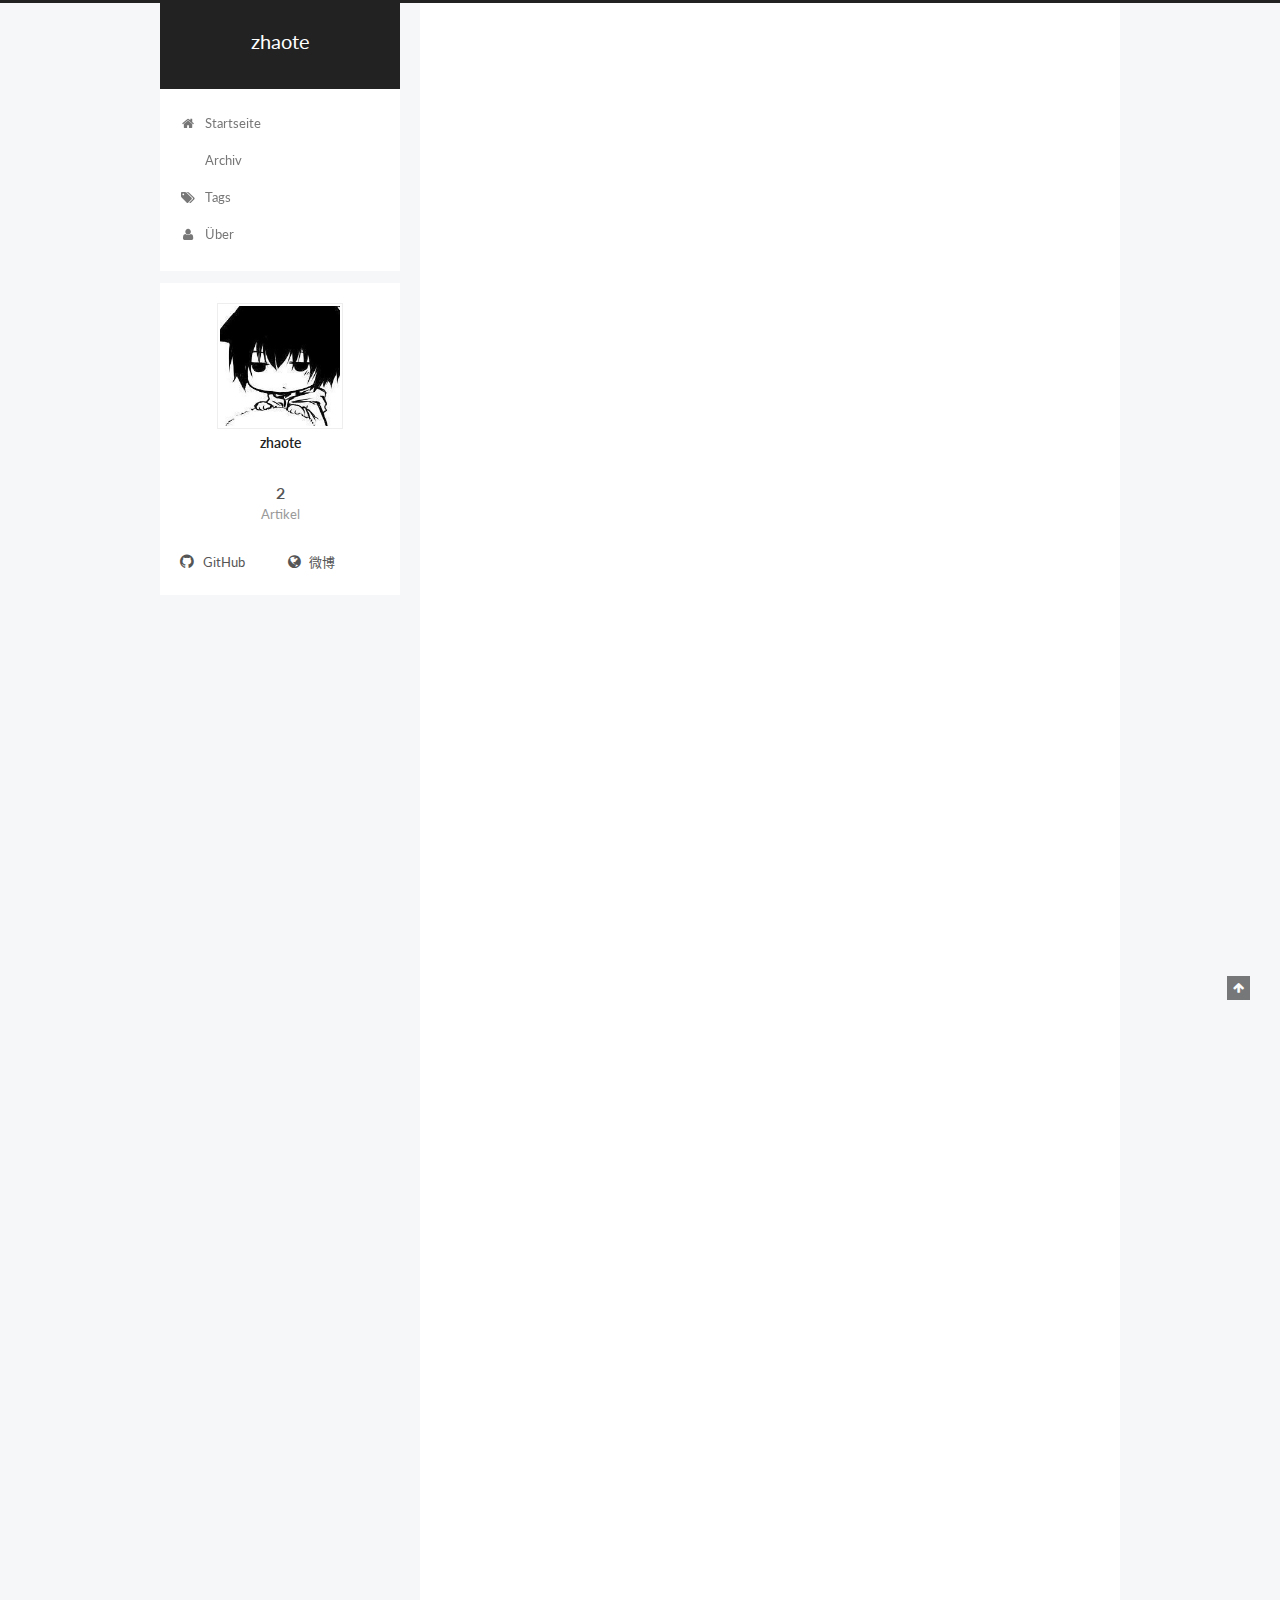
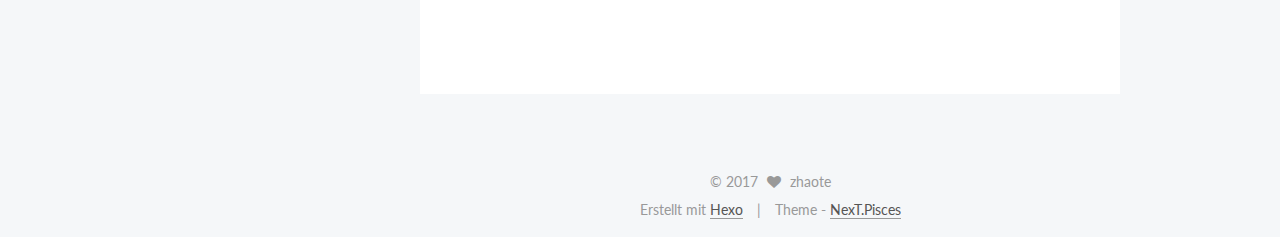
==== commit c525864a: "Site updated: 2017-03-03 13:12:48" ====
--- a/index.html
+++ b/index.html
@@ -338,7 +338,7 @@
         
           <blockquote>
 <p>　This dependency(ies) was(were) not found in node_modules ？？？<br>** </p>
-<h3 id="项目路径为："><a href="#项目路径为：" class="headerlink" title="项目路径为："></a>项目路径为：</h3><p><img src="/2017/02/26/vue引入svg生成的字体/" alt="pro1"></p>
+<h3 id="项目路径为："><a href="#项目路径为：" class="headerlink" title="项目路径为："></a>项目路径为：</h3><p><img src="/2017/02/26/vue引入svg生成的字体/pro1.png" alt=""></p>
 <ol>
 <li>在<code>main.js</code>中引入<code>import &#39;common/stylus/index.styl&#39;</code><br>git bash报错<code>This dependency was not found in node_modules:
 common/stylus/index.styl</code>，理解为：在<code>node_modules</code>文件夹中找不到该文件？？？，<br>为啥到node_model中找，不是指明路径了？ 然后开始百度谷歌This dependency was not found in node_modules的原因。无果。<br>还是浏览器帮了忙，因为chrome：<code>in ./src/main.js
@@ -468,18 +468,14 @@
 
       
         
-          
-            <p>Welcome to <a href="https://hexo.io/" target="_blank" rel="external">Hexo</a>! This is your very first post. Check <a href="https://hexo.io/docs/" target="_blank" rel="external">documentation</a> for more info. If you get any problems when using Hexo, you can find the answer in <a href="https://hexo.io/docs/troubleshooting.html" target="_blank" rel="external">troubleshooting</a> or you can ask me on <a href="https://github.com/hexojs/hexo/issues" target="_blank" rel="external">GitHub</a>.</p>
-<h2 id="Quick-Start"><a href="#Quick-Start" class="headerlink" title="Quick Start"></a>Quick Start</h2><h3 id="Create-a-new-post"><a href="#Create-a-new-post" class="headerlink" title="Create a new post"></a>Create a new post</h3><figure class="highlight bash"><table><tr><td class="gutter"><pre><div class="line">1</div></pre></td><td class="code"><pre><div class="line">$ hexo new <span class="string">"My New Post"</span></div></pre></td></tr></table></figure>
-<p>More info: <a href="https://hexo.io/docs/writing.html" target="_blank" rel="external">Writing</a></p>
-<h3 id="Run-server"><a href="#Run-server" class="headerlink" title="Run server"></a>Run server</h3><figure class="highlight bash"><table><tr><td class="gutter"><pre><div class="line">1</div></pre></td><td class="code"><pre><div class="line">$ hexo server</div></pre></td></tr></table></figure>
-<p>More info: <a href="https://hexo.io/docs/server.html" target="_blank" rel="external">Server</a></p>
-<h3 id="Generate-static-files"><a href="#Generate-static-files" class="headerlink" title="Generate static files"></a>Generate static files</h3><figure class="highlight bash"><table><tr><td class="gutter"><pre><div class="line">1</div></pre></td><td class="code"><pre><div class="line">$ hexo generate</div></pre></td></tr></table></figure>
-<p>More info: <a href="https://hexo.io/docs/generating.html" target="_blank" rel="external">Generating</a></p>
-<h3 id="Deploy-to-remote-sites"><a href="#Deploy-to-remote-sites" class="headerlink" title="Deploy to remote sites"></a>Deploy to remote sites</h3><figure class="highlight bash"><table><tr><td class="gutter"><pre><div class="line">1</div></pre></td><td class="code"><pre><div class="line">$ hexo deploy</div></pre></td></tr></table></figure>
-<p>More info: <a href="https://hexo.io/docs/deployment.html" target="_blank" rel="external">Deployment</a></p>
-
-          
+          <p>Welcome to <a href="https://hexo.io/">Hexo</a>! This is your very first post. Check <a href="https://hexo.io/docs/">documentation</a> for more info. If you get any problems when using Hexo, you can find the answer in <a href="https://hexo.io/docs/troubleshooting.html">troubleshooting</a> or you can ask me on <a href="https://github.com/hexojs/hexo/issues">GitHub</a>.<br></p>
+          <!--noindex-->
+          <div class="post-button text-center">
+            <a class="btn" href="/2017/02/26/hello-world/#more" rel="contents">
+              Weiterlesen &raquo;
+            </a>
+          </div>
+          <!--/noindex-->
         
       
     </div>
--- a/css/main.css
+++ b/css/main.css
@@ -1701,7 +1701,7 @@
   width: 4px;
   height: 4px;
   border-radius: 50%;
-  background: #e744e7;
+  background: #61ffdb;
 }
 .links-of-blogroll {
   font-size: 13px;
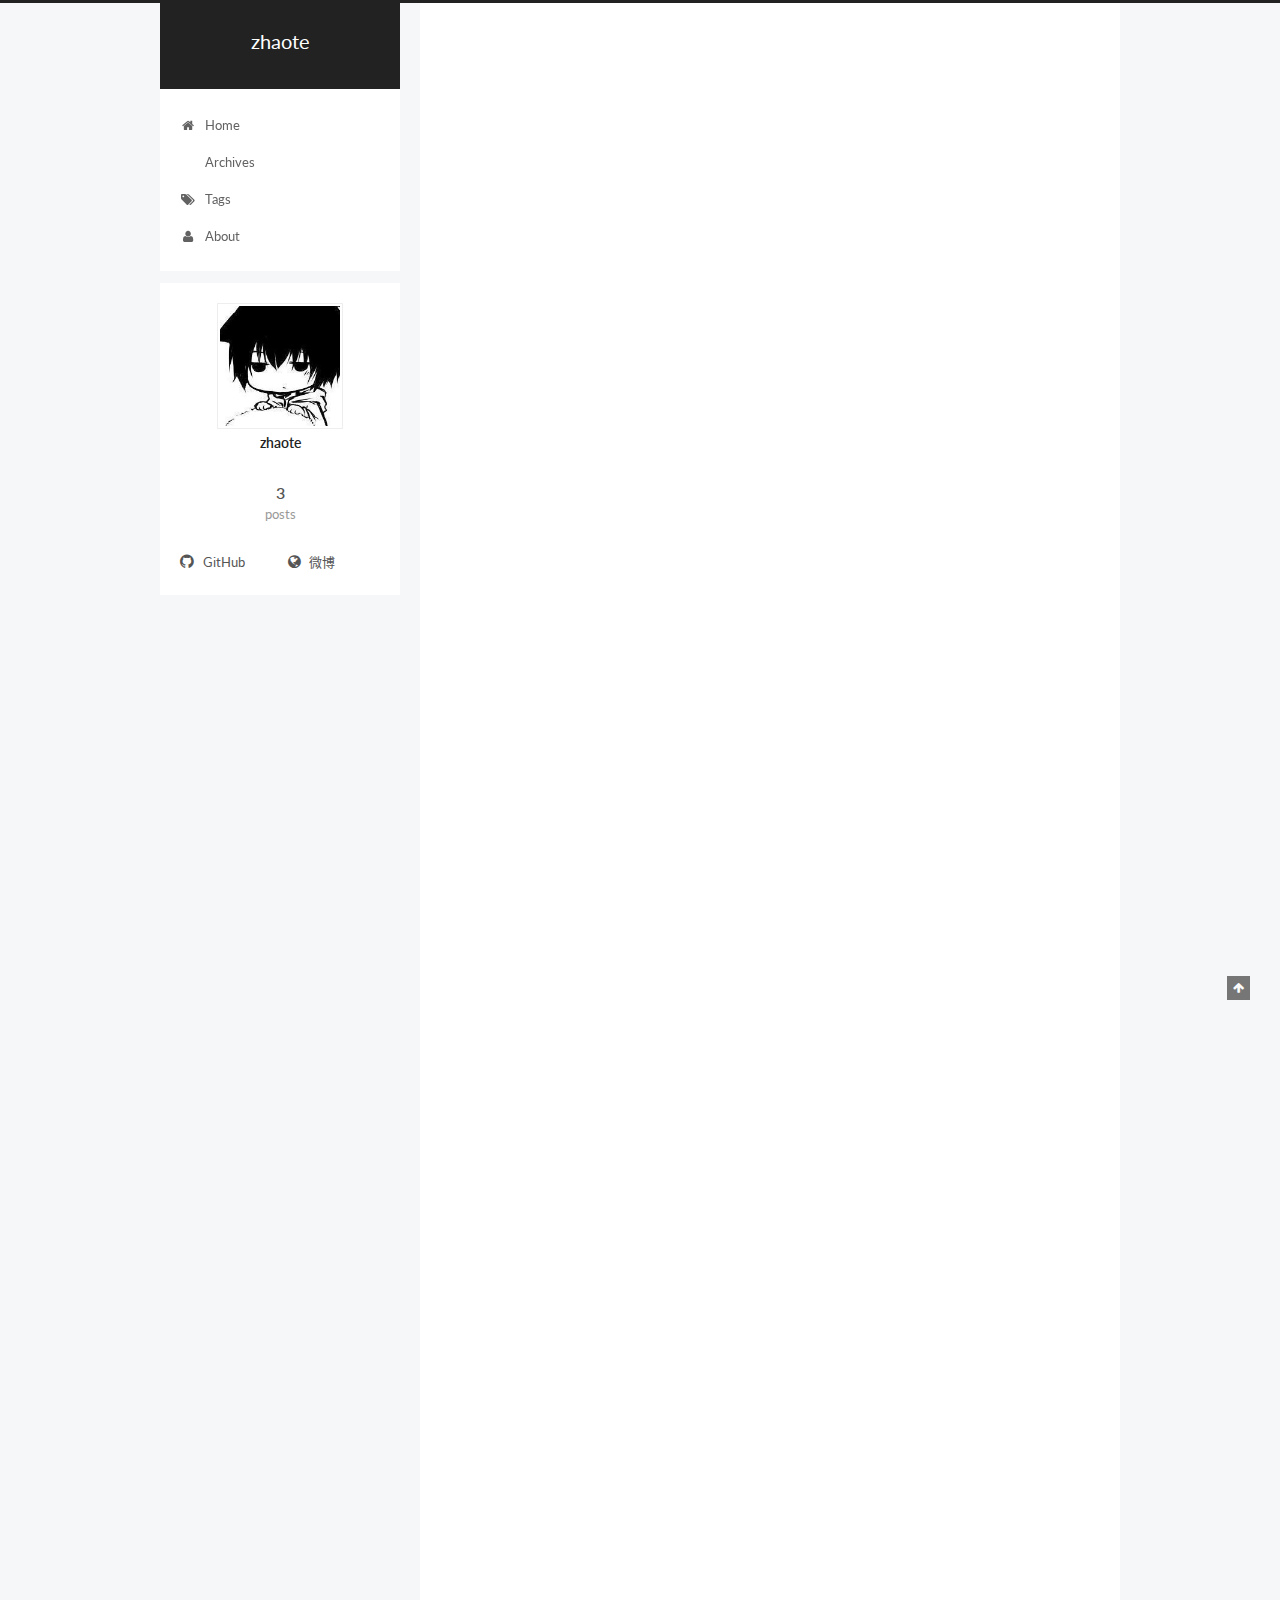
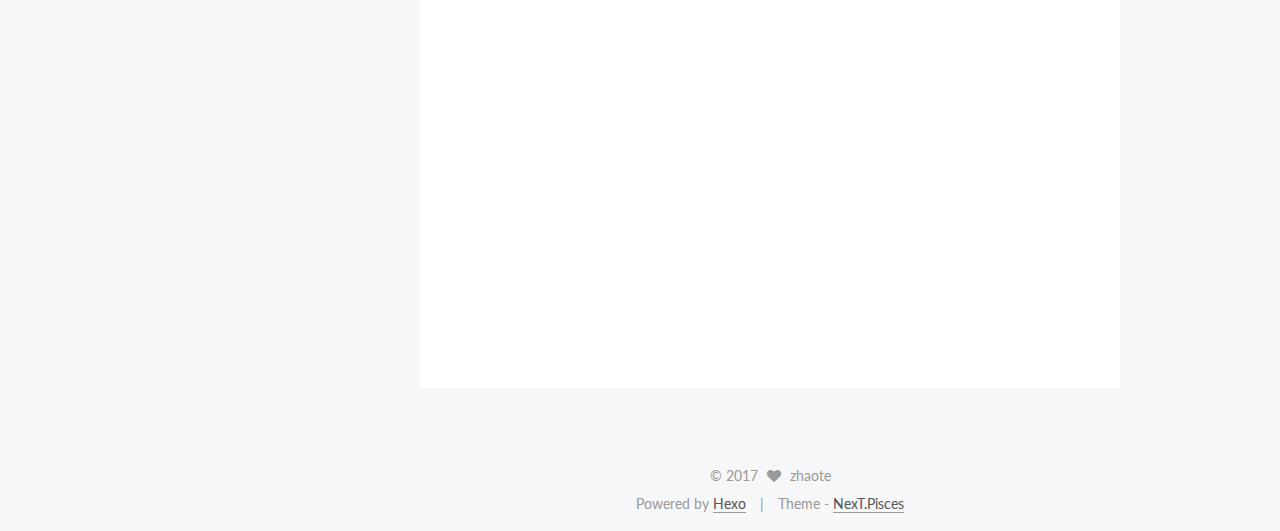
==== commit 6b16eefd: "Site updated: 2017-03-05 14:29:22" ====
--- a/index.html
+++ b/index.html
@@ -194,7 +194,7 @@
             
               <i class="menu-item-icon fa fa-fw fa-home"></i> <br />
             
-            Startseite
+            Home
           </a>
         </li>
       
@@ -204,7 +204,7 @@
             
               <i class="menu-item-icon fa fa-fw fa-archives"></i> <br />
             
-            Archiv
+            Archives
           </a>
         </li>
       
@@ -224,7 +224,7 @@
             
               <i class="menu-item-icon fa fa-fw fa-user"></i> <br />
             
-            Über
+            About
           </a>
         </li>
       
@@ -257,7 +257,7 @@
   
 
   <article class="post post-type-normal " itemscope itemtype="http://schema.org/Article">
-  <link itemprop="mainEntityOfPage" href="http://zhaoteee.github.io/2017/02/26/vue引入svg生成的字体/">
+  <link itemprop="mainEntityOfPage" href="http://zhaoteee.github.io/2017/03/05/组件通信/">
 
   <span style="display:none" itemprop="author" itemscope itemtype="http://schema.org/Person">
     <meta itemprop="name" content="zhaote">
@@ -282,6 +282,140 @@
             
               
                 
+                <a class="post-title-link" href="/2017/03/05/组件通信/" itemprop="url">
+                  Untitled
+                </a>
+              
+            
+          </h1>
+        
+
+        <div class="post-meta">
+          <span class="post-time">
+            
+              <span class="post-meta-item-icon">
+                <i class="fa fa-calendar-o"></i>
+              </span>
+              
+                <span class="post-meta-item-text">Posted on</span>
+              
+              <time title="Post created" itemprop="dateCreated datePublished" datetime="2017-03-05T14:26:40+08:00">
+                2017-03-05
+              </time>
+            
+
+            
+
+            
+          </span>
+
+          
+
+          
+            
+          
+
+          
+          
+
+          
+
+          
+
+          
+
+        </div>
+      </header>
+    
+
+
+    <div class="post-body" itemprop="articleBody">
+
+      
+      
+
+      
+        
+          <h2 id="v2-0-父子组件及兄弟组件间的事件传递"><a href="#v2-0-父子组件及兄弟组件间的事件传递" class="headerlink" title="v2.0-父子组件及兄弟组件间的事件传递"></a>v2.0-父子组件及兄弟组件间的事件传递</h2><hr>
+<ul>
+<li>项目通信简单，不使用vuex时，而且v2.0废弃了events等函数，<br><br> 官方文档指出可以使用一个单独的事件中心进行组件间通信</li>
+<li>具体过程记录如下：</li>
+</ul>
+<ol>
+<li>在个组件的上层目录创建 bus.vue 空实例<br> `<script><pre><code>import Vue from &apos;vue&apos;;
+var bus = new Vue();
+export default bus;
+</code></pre> </script>`</li></ol>
+          <!--noindex-->
+          <div class="post-button text-center">
+            <a class="btn" href="/2017/03/05/组件通信/#more" rel="contents">
+              Read more &raquo;
+            </a>
+          </div>
+          <!--/noindex-->
+        
+      
+    </div>
+
+    <div>
+      
+    </div>
+
+    <div>
+      
+    </div>
+
+
+    <footer class="post-footer">
+      
+
+      
+
+      
+
+      
+      
+        <div class="post-eof"></div>
+      
+    </footer>
+  </article>
+
+
+    
+      
+
+  
+
+  
+  
+  
+
+  <article class="post post-type-normal " itemscope itemtype="http://schema.org/Article">
+  <link itemprop="mainEntityOfPage" href="http://zhaoteee.github.io/2017/02/26/vue引入svg生成的字体/">
+
+  <span style="display:none" itemprop="author" itemscope itemtype="http://schema.org/Person">
+    <meta itemprop="name" content="zhaote">
+    <meta itemprop="description" content="">
+    <meta itemprop="image" content="/images/head.jpg">
+  </span>
+
+  <span style="display:none" itemprop="publisher" itemscope itemtype="http://schema.org/Organization">
+    <meta itemprop="name" content="zhaote">
+    <span style="display:none" itemprop="logo" itemscope itemtype="http://schema.org/ImageObject">
+      <img style="display:none;" itemprop="url image" alt="zhaote" src="">
+    </span>
+  </span>
+
+    
+      <header class="post-header">
+
+        
+        
+          <h1 class="post-title" itemprop="name headline">
+            
+            
+              
+                
                 <a class="post-title-link" href="/2017/02/26/vue引入svg生成的字体/" itemprop="url">
                   vue引入svg生成的字体图标带来的----文件路径问题
                 </a>
@@ -297,7 +431,7 @@
                 <i class="fa fa-calendar-o"></i>
               </span>
               
-                <span class="post-meta-item-text">Veröffentlicht am</span>
+                <span class="post-meta-item-text">Posted on</span>
               
               <time title="Post created" itemprop="dateCreated datePublished" datetime="2017-02-26T16:43:07+08:00">
                 2017-02-26
@@ -347,7 +481,7 @@
           <!--noindex-->
           <div class="post-button text-center">
             <a class="btn" href="/2017/02/26/vue引入svg生成的字体/#more" rel="contents">
-              Weiterlesen &raquo;
+              Read more &raquo;
             </a>
           </div>
           <!--/noindex-->
@@ -429,7 +563,7 @@
                 <i class="fa fa-calendar-o"></i>
               </span>
               
-                <span class="post-meta-item-text">Veröffentlicht am</span>
+                <span class="post-meta-item-text">Posted on</span>
               
               <time title="Post created" itemprop="dateCreated datePublished" datetime="2017-02-26T15:37:26+08:00">
                 2017-02-26
@@ -468,11 +602,12 @@
 
       
         
-          <p>Welcome to <a href="https://hexo.io/">Hexo</a>! This is your very first post. Check <a href="https://hexo.io/docs/">documentation</a> for more info. If you get any problems when using Hexo, you can find the answer in <a href="https://hexo.io/docs/troubleshooting.html">troubleshooting</a> or you can ask me on <a href="https://github.com/hexojs/hexo/issues">GitHub</a>.<br></p>
+          <p>Welcome to <a href="https://hexo.io/">Hexo</a>! This is your very first post. Check <a href="https://hexo.io/docs/">documentation</a> for more info. If you get any problems when using Hexo, you can find the answer in <a href="https://hexo.io/docs/troubleshooting.html">troubleshooting</a> or you can ask me on <a href="https://github.com/hexojs/hexo/issues">GitHub</a>.</p>
+<h2 id="Quick-Start"><a href="#Quick-Start" class="headerlink" title="Quick Start"></a>Quick Start</h2>
           <!--noindex-->
           <div class="post-button text-center">
             <a class="btn" href="/2017/02/26/hello-world/#more" rel="contents">
-              Weiterlesen &raquo;
+              Read more &raquo;
             </a>
           </div>
           <!--/noindex-->
@@ -550,8 +685,8 @@
           
             <div class="site-state-item site-state-posts">
               <a href="/archives">
-                <span class="site-state-item-count">2</span>
-                <span class="site-state-item-name">Artikel</span>
+                <span class="site-state-item-count">3</span>
+                <span class="site-state-item-name">posts</span>
               </a>
             </div>
           
@@ -625,7 +760,7 @@
 
 
 <div class="powered-by">
-  Erstellt mit  <a class="theme-link" href="https://hexo.io">Hexo</a>
+  Powered by <a class="theme-link" href="https://hexo.io">Hexo</a>
 </div>
 
 <div class="theme-info">
--- a/css/main.css
+++ b/css/main.css
@@ -1701,7 +1701,7 @@
   width: 4px;
   height: 4px;
   border-radius: 50%;
-  background: #61ffdb;
+  background: #01ff4a;
 }
 .links-of-blogroll {
   font-size: 13px;
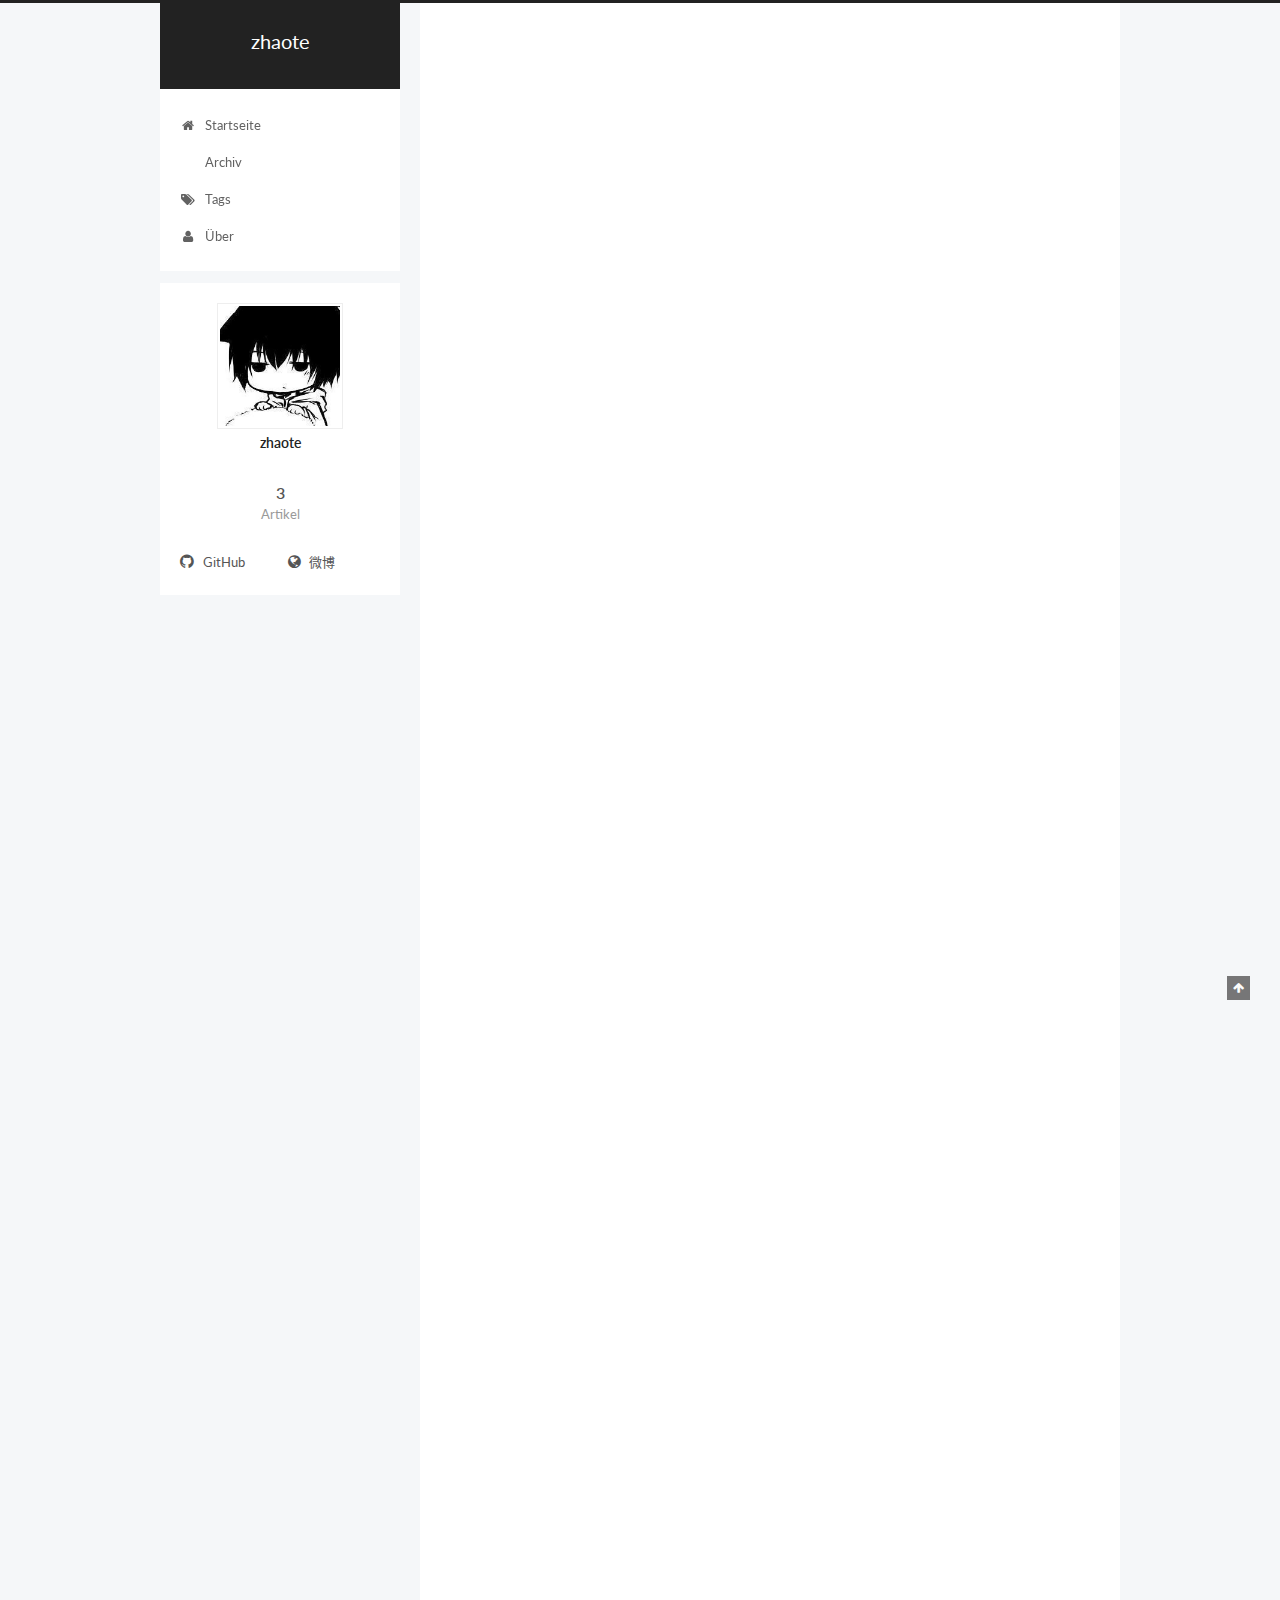
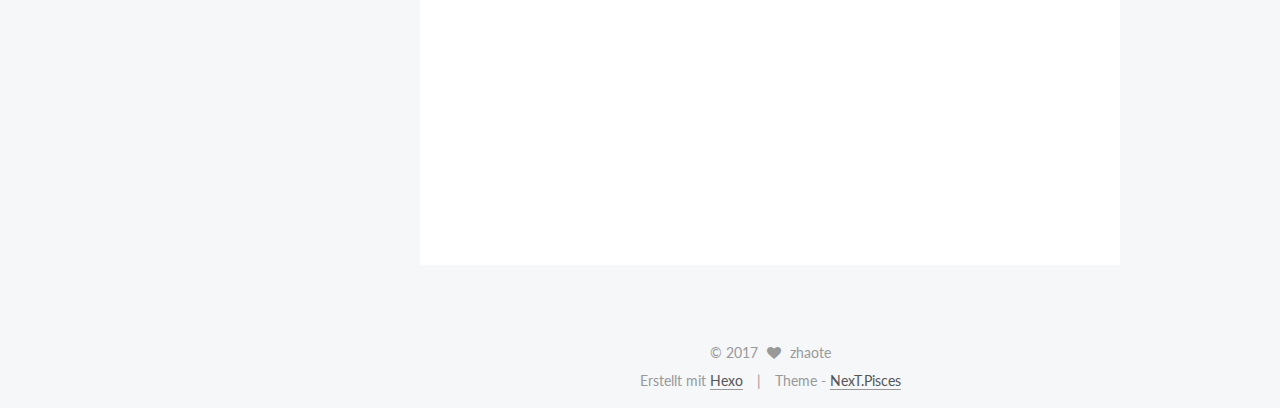
==== commit f9f459ae: "Site updated: 2017-03-05 14:31:34" ====
--- a/index.html
+++ b/index.html
@@ -194,7 +194,7 @@
             
               <i class="menu-item-icon fa fa-fw fa-home"></i> <br />
             
-            Home
+            Startseite
           </a>
         </li>
       
@@ -204,7 +204,7 @@
             
               <i class="menu-item-icon fa fa-fw fa-archives"></i> <br />
             
-            Archives
+            Archiv
           </a>
         </li>
       
@@ -224,7 +224,7 @@
             
               <i class="menu-item-icon fa fa-fw fa-user"></i> <br />
             
-            About
+            Über
           </a>
         </li>
       
@@ -283,7 +283,7 @@
               
                 
                 <a class="post-title-link" href="/2017/03/05/组件通信/" itemprop="url">
-                  Untitled
+                  v2.0-父子组件及兄弟组件间的事件传递
                 </a>
               
             
@@ -297,7 +297,7 @@
                 <i class="fa fa-calendar-o"></i>
               </span>
               
-                <span class="post-meta-item-text">Posted on</span>
+                <span class="post-meta-item-text">Veröffentlicht am</span>
               
               <time title="Post created" itemprop="dateCreated datePublished" datetime="2017-03-05T14:26:40+08:00">
                 2017-03-05
@@ -336,8 +336,7 @@
 
       
         
-          <h2 id="v2-0-父子组件及兄弟组件间的事件传递"><a href="#v2-0-父子组件及兄弟组件间的事件传递" class="headerlink" title="v2.0-父子组件及兄弟组件间的事件传递"></a>v2.0-父子组件及兄弟组件间的事件传递</h2><hr>
-<ul>
+          <ul>
 <li>项目通信简单，不使用vuex时，而且v2.0废弃了events等函数，<br><br> 官方文档指出可以使用一个单独的事件中心进行组件间通信</li>
 <li>具体过程记录如下：</li>
 </ul>
@@ -349,7 +348,7 @@
           <!--noindex-->
           <div class="post-button text-center">
             <a class="btn" href="/2017/03/05/组件通信/#more" rel="contents">
-              Read more &raquo;
+              Weiterlesen &raquo;
             </a>
           </div>
           <!--/noindex-->
@@ -431,7 +430,7 @@
                 <i class="fa fa-calendar-o"></i>
               </span>
               
-                <span class="post-meta-item-text">Posted on</span>
+                <span class="post-meta-item-text">Veröffentlicht am</span>
               
               <time title="Post created" itemprop="dateCreated datePublished" datetime="2017-02-26T16:43:07+08:00">
                 2017-02-26
@@ -481,7 +480,7 @@
           <!--noindex-->
           <div class="post-button text-center">
             <a class="btn" href="/2017/02/26/vue引入svg生成的字体/#more" rel="contents">
-              Read more &raquo;
+              Weiterlesen &raquo;
             </a>
           </div>
           <!--/noindex-->
@@ -563,7 +562,7 @@
                 <i class="fa fa-calendar-o"></i>
               </span>
               
-                <span class="post-meta-item-text">Posted on</span>
+                <span class="post-meta-item-text">Veröffentlicht am</span>
               
               <time title="Post created" itemprop="dateCreated datePublished" datetime="2017-02-26T15:37:26+08:00">
                 2017-02-26
@@ -607,7 +606,7 @@
           <!--noindex-->
           <div class="post-button text-center">
             <a class="btn" href="/2017/02/26/hello-world/#more" rel="contents">
-              Read more &raquo;
+              Weiterlesen &raquo;
             </a>
           </div>
           <!--/noindex-->
@@ -686,7 +685,7 @@
             <div class="site-state-item site-state-posts">
               <a href="/archives">
                 <span class="site-state-item-count">3</span>
-                <span class="site-state-item-name">posts</span>
+                <span class="site-state-item-name">Artikel</span>
               </a>
             </div>
           
@@ -760,7 +759,7 @@
 
 
 <div class="powered-by">
-  Powered by <a class="theme-link" href="https://hexo.io">Hexo</a>
+  Erstellt mit  <a class="theme-link" href="https://hexo.io">Hexo</a>
 </div>
 
 <div class="theme-info">
--- a/css/main.css
+++ b/css/main.css
@@ -1701,7 +1701,7 @@
   width: 4px;
   height: 4px;
   border-radius: 50%;
-  background: #01ff4a;
+  background: #090dde;
 }
 .links-of-blogroll {
   font-size: 13px;
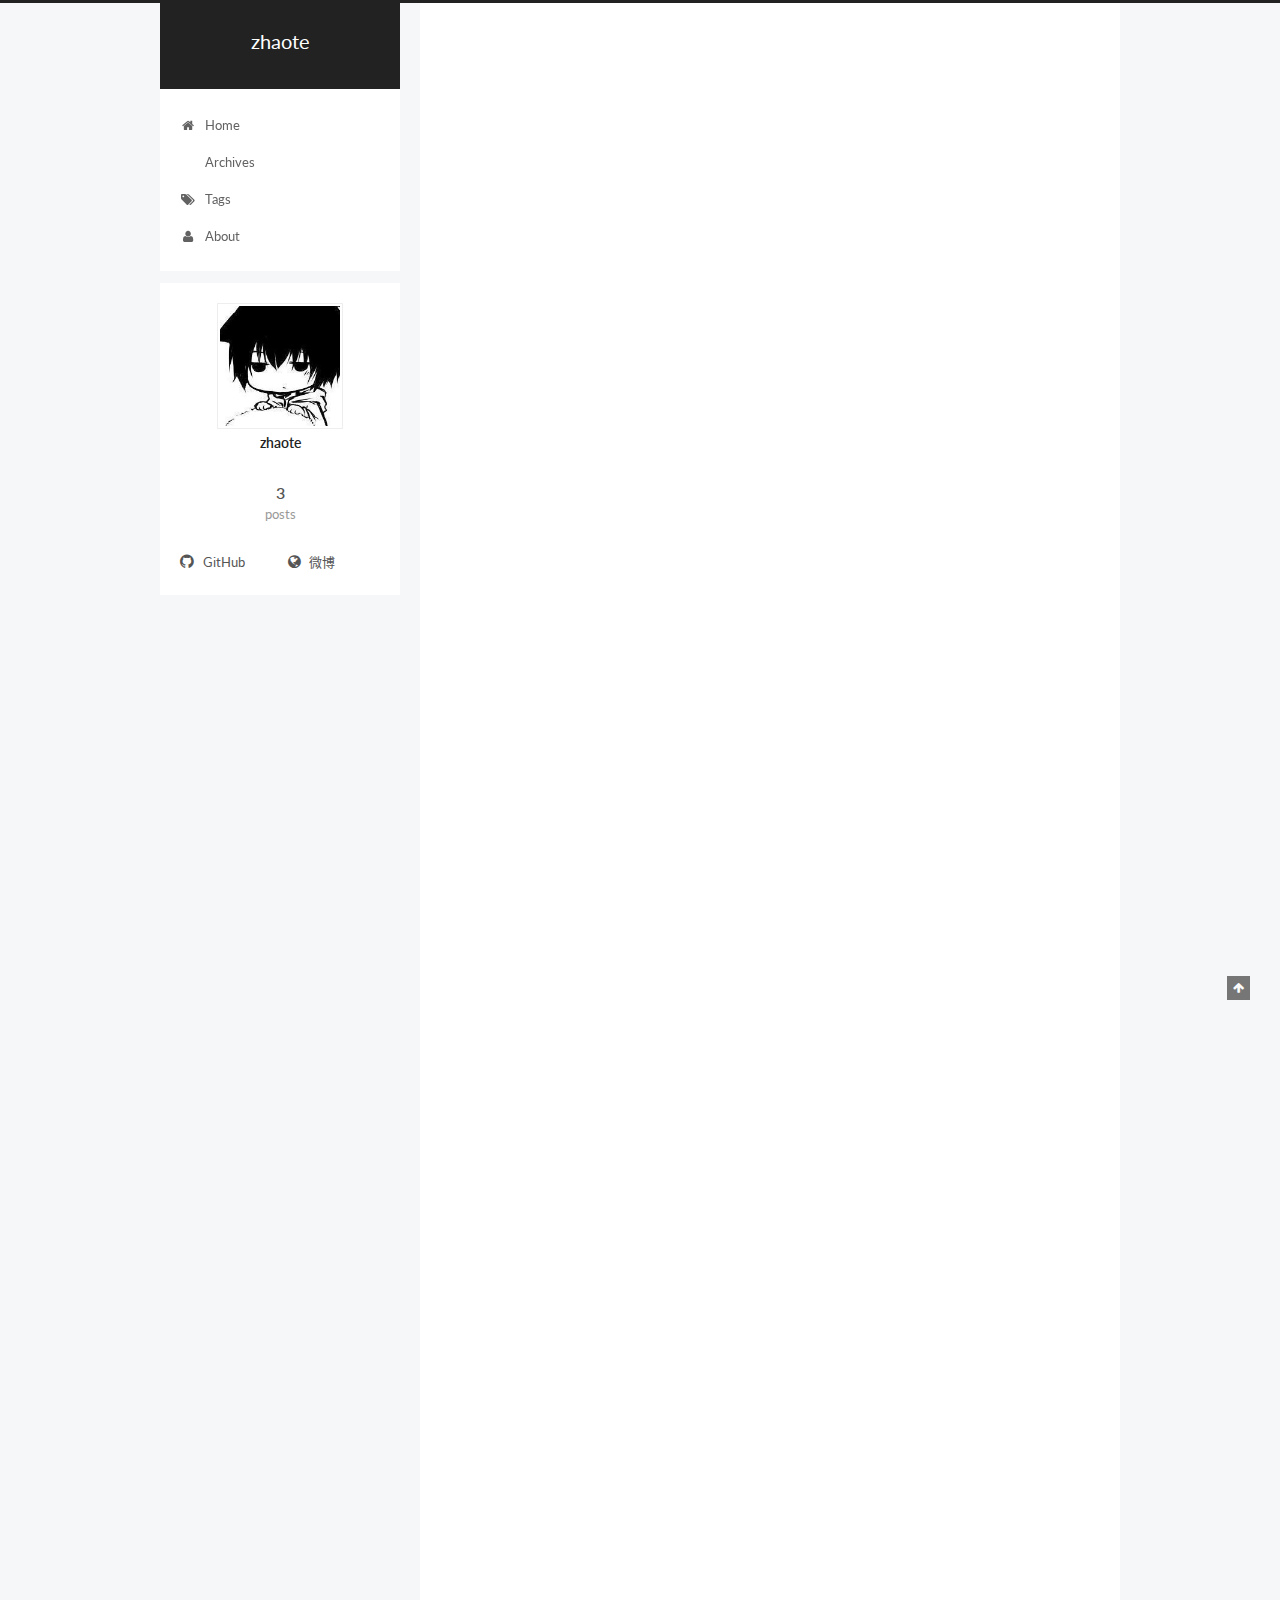
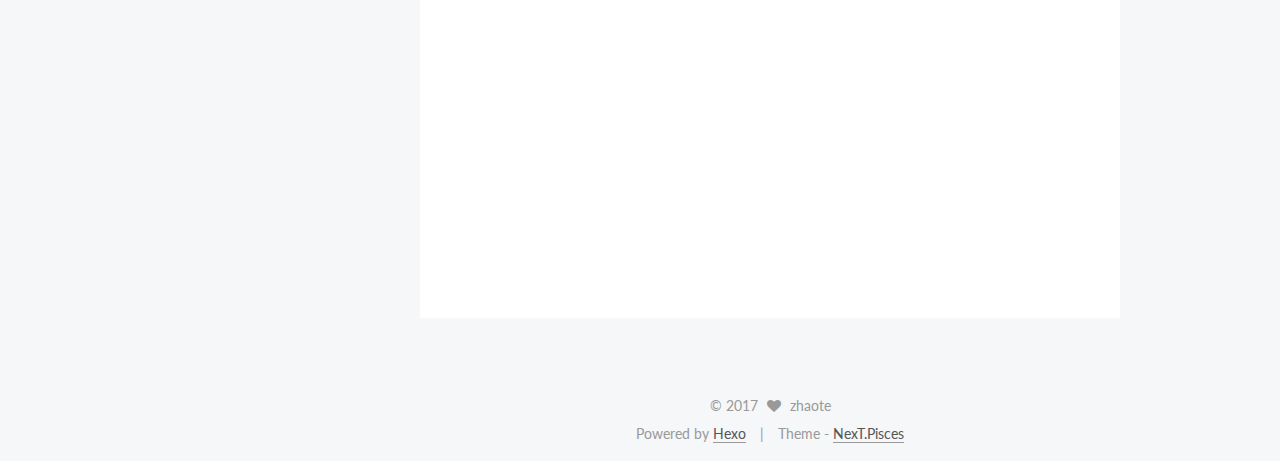
==== commit 33b78a37: "Site updated: 2017-03-05 14:33:27" ====
--- a/index.html
+++ b/index.html
@@ -194,7 +194,7 @@
             
               <i class="menu-item-icon fa fa-fw fa-home"></i> <br />
             
-            Startseite
+            Home
           </a>
         </li>
       
@@ -204,7 +204,7 @@
             
               <i class="menu-item-icon fa fa-fw fa-archives"></i> <br />
             
-            Archiv
+            Archives
           </a>
         </li>
       
@@ -224,7 +224,7 @@
             
               <i class="menu-item-icon fa fa-fw fa-user"></i> <br />
             
-            Über
+            About
           </a>
         </li>
       
@@ -297,7 +297,7 @@
                 <i class="fa fa-calendar-o"></i>
               </span>
               
-                <span class="post-meta-item-text">Veröffentlicht am</span>
+                <span class="post-meta-item-text">Posted on</span>
               
               <time title="Post created" itemprop="dateCreated datePublished" datetime="2017-03-05T14:26:40+08:00">
                 2017-03-05
@@ -341,14 +341,17 @@
 <li>具体过程记录如下：</li>
 </ul>
 <ol>
-<li>在个组件的上层目录创建 bus.vue 空实例<br> `<script><pre><code>import Vue from &apos;vue&apos;;
+<li><p>在个组件的上层目录创建 bus.vue 空实例<br> `<script></p>
+<pre><code>import Vue from &apos;vue&apos;;
 var bus = new Vue();
 export default bus;
-</code></pre> </script>`</li></ol>
+</code></pre><p> </script>`</p>
+</li>
+<li><p>如果子组件(child)的点击事件有参数想传递到兄弟组件<br> </p></li></ol>
           <!--noindex-->
           <div class="post-button text-center">
             <a class="btn" href="/2017/03/05/组件通信/#more" rel="contents">
-              Weiterlesen &raquo;
+              Read more &raquo;
             </a>
           </div>
           <!--/noindex-->
@@ -430,7 +433,7 @@
                 <i class="fa fa-calendar-o"></i>
               </span>
               
-                <span class="post-meta-item-text">Veröffentlicht am</span>
+                <span class="post-meta-item-text">Posted on</span>
               
               <time title="Post created" itemprop="dateCreated datePublished" datetime="2017-02-26T16:43:07+08:00">
                 2017-02-26
@@ -480,7 +483,7 @@
           <!--noindex-->
           <div class="post-button text-center">
             <a class="btn" href="/2017/02/26/vue引入svg生成的字体/#more" rel="contents">
-              Weiterlesen &raquo;
+              Read more &raquo;
             </a>
           </div>
           <!--/noindex-->
@@ -562,7 +565,7 @@
                 <i class="fa fa-calendar-o"></i>
               </span>
               
-                <span class="post-meta-item-text">Veröffentlicht am</span>
+                <span class="post-meta-item-text">Posted on</span>
               
               <time title="Post created" itemprop="dateCreated datePublished" datetime="2017-02-26T15:37:26+08:00">
                 2017-02-26
@@ -606,7 +609,7 @@
           <!--noindex-->
           <div class="post-button text-center">
             <a class="btn" href="/2017/02/26/hello-world/#more" rel="contents">
-              Weiterlesen &raquo;
+              Read more &raquo;
             </a>
           </div>
           <!--/noindex-->
@@ -685,7 +688,7 @@
             <div class="site-state-item site-state-posts">
               <a href="/archives">
                 <span class="site-state-item-count">3</span>
-                <span class="site-state-item-name">Artikel</span>
+                <span class="site-state-item-name">posts</span>
               </a>
             </div>
           
@@ -759,7 +762,7 @@
 
 
 <div class="powered-by">
-  Erstellt mit  <a class="theme-link" href="https://hexo.io">Hexo</a>
+  Powered by <a class="theme-link" href="https://hexo.io">Hexo</a>
 </div>
 
 <div class="theme-info">
--- a/css/main.css
+++ b/css/main.css
@@ -1701,7 +1701,7 @@
   width: 4px;
   height: 4px;
   border-radius: 50%;
-  background: #090dde;
+  background: #beff28;
 }
 .links-of-blogroll {
   font-size: 13px;
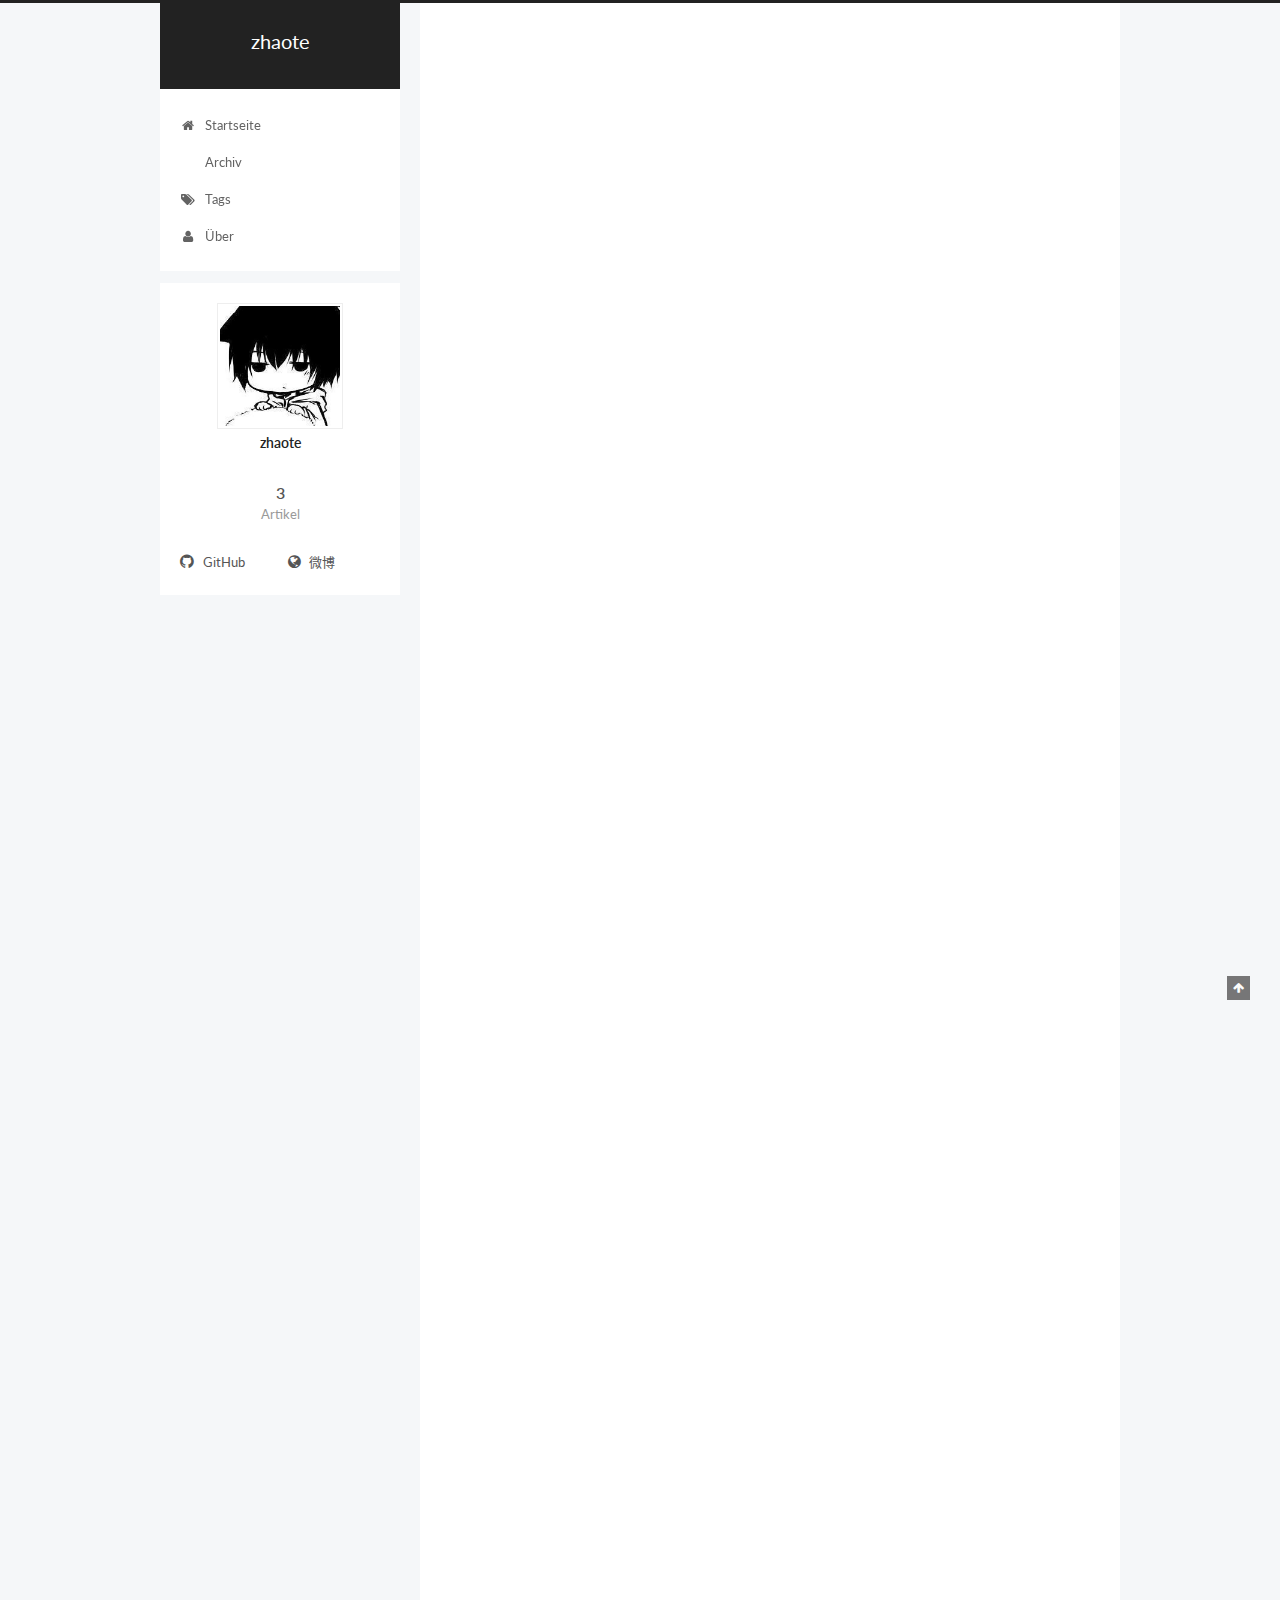
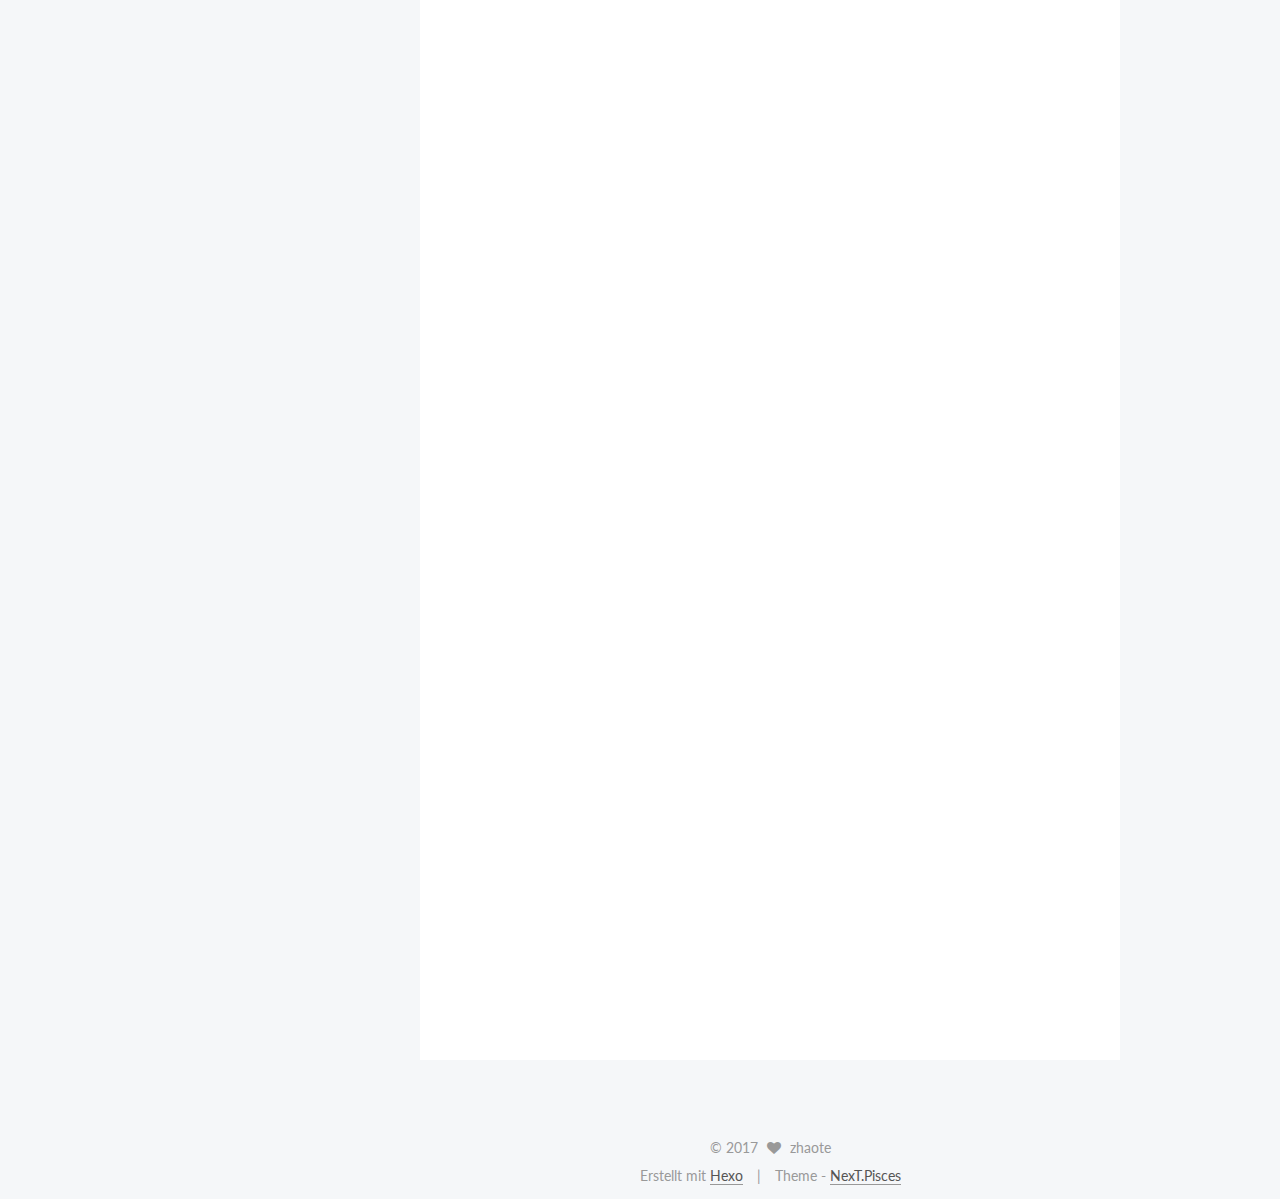
==== commit 46d6b598: "Site updated: 2017-03-05 14:34:42" ====
--- a/index.html
+++ b/index.html
@@ -194,7 +194,7 @@
             
               <i class="menu-item-icon fa fa-fw fa-home"></i> <br />
             
-            Home
+            Startseite
           </a>
         </li>
       
@@ -204,7 +204,7 @@
             
               <i class="menu-item-icon fa fa-fw fa-archives"></i> <br />
             
-            Archives
+            Archiv
           </a>
         </li>
       
@@ -224,7 +224,7 @@
             
               <i class="menu-item-icon fa fa-fw fa-user"></i> <br />
             
-            About
+            Über
           </a>
         </li>
       
@@ -297,7 +297,7 @@
                 <i class="fa fa-calendar-o"></i>
               </span>
               
-                <span class="post-meta-item-text">Posted on</span>
+                <span class="post-meta-item-text">Veröffentlicht am</span>
               
               <time title="Post created" itemprop="dateCreated datePublished" datetime="2017-03-05T14:26:40+08:00">
                 2017-03-05
@@ -336,25 +336,31 @@
 
       
         
-          <ul>
+          
+            <ul>
 <li>项目通信简单，不使用vuex时，而且v2.0废弃了events等函数，<br><br> 官方文档指出可以使用一个单独的事件中心进行组件间通信</li>
 <li>具体过程记录如下：</li>
 </ul>
 <ol>
-<li><p>在个组件的上层目录创建 bus.vue 空实例<br> `<script></p>
-<pre><code>import Vue from &apos;vue&apos;;
+<li>在个组件的上层目录创建 bus.vue 空实例<br> `<script><pre><code>import Vue from &apos;vue&apos;;
 var bus = new Vue();
 export default bus;
-</code></pre><p> </script>`</p>
-</li>
-<li><p>如果子组件(child)的点击事件有参数想传递到兄弟组件<br> </p></li></ol>
-          <!--noindex-->
-          <div class="post-button text-center">
-            <a class="btn" href="/2017/03/05/组件通信/#more" rel="contents">
-              Read more &raquo;
-            </a>
-          </div>
-          <!--/noindex-->
+</code></pre> </script>`</li>
+<li>如果子组件(child)的点击事件有参数想传递到兄弟组件<br><br> 01-兄弟组件和该子组件(child)从上层目录中:<br> <code>import bus from &#39;../bus&#39;;</code><br> 02-在子组件(child)中,addCount为触发事件的函数名<br> `methods: {<br>   addCount() {<pre><code>eventHub.$emit(&apos;cartadd&apos;, { 参数 })
+</code></pre>   }<br>}<code>&lt;br&gt;
+03-兄弟组件</code>$on<code>监听,在</code>methods<code>中接收事件参数</code>created() {<br> bus.$on(‘cartadd’, this.addCount);<br> }<code>&lt;br&gt;</code>methods: {<br> addCount(target) {<br>  this.drop(target);<br> },<br> drop(el) {<br>   console.log(el);<br> }<br>}`<br>3.更复杂的一个方式:<br>子组件先将事件传递到两兄弟共同的父组件，<br><br>在父组件中监听并接收参数<br></li>
+</ol>
+<p><code>addCount(target) {
+  this.$refs.兄弟组件.drop(target);
+}</code><br>在父组件应用兄弟组件时，使用 ref=’兄弟组件’。并在兄弟组件中定义drop(target)方法，具体操作数据</p>
+<blockquote>
+<p>其中ref 用来给元素或子组件注册引用信息。引用信息会根据父组件的 $refs 对象进行注册</p>
+</blockquote>
+<ol>
+<li>如果项目复杂最好使用vuex</li>
+</ol>
+
+          
         
       
     </div>
@@ -433,7 +439,7 @@
                 <i class="fa fa-calendar-o"></i>
               </span>
               
-                <span class="post-meta-item-text">Posted on</span>
+                <span class="post-meta-item-text">Veröffentlicht am</span>
               
               <time title="Post created" itemprop="dateCreated datePublished" datetime="2017-02-26T16:43:07+08:00">
                 2017-02-26
@@ -483,7 +489,7 @@
           <!--noindex-->
           <div class="post-button text-center">
             <a class="btn" href="/2017/02/26/vue引入svg生成的字体/#more" rel="contents">
-              Read more &raquo;
+              Weiterlesen &raquo;
             </a>
           </div>
           <!--/noindex-->
@@ -565,7 +571,7 @@
                 <i class="fa fa-calendar-o"></i>
               </span>
               
-                <span class="post-meta-item-text">Posted on</span>
+                <span class="post-meta-item-text">Veröffentlicht am</span>
               
               <time title="Post created" itemprop="dateCreated datePublished" datetime="2017-02-26T15:37:26+08:00">
                 2017-02-26
@@ -609,7 +615,7 @@
           <!--noindex-->
           <div class="post-button text-center">
             <a class="btn" href="/2017/02/26/hello-world/#more" rel="contents">
-              Read more &raquo;
+              Weiterlesen &raquo;
             </a>
           </div>
           <!--/noindex-->
@@ -688,7 +694,7 @@
             <div class="site-state-item site-state-posts">
               <a href="/archives">
                 <span class="site-state-item-count">3</span>
-                <span class="site-state-item-name">posts</span>
+                <span class="site-state-item-name">Artikel</span>
               </a>
             </div>
           
@@ -762,7 +768,7 @@
 
 
 <div class="powered-by">
-  Powered by <a class="theme-link" href="https://hexo.io">Hexo</a>
+  Erstellt mit  <a class="theme-link" href="https://hexo.io">Hexo</a>
 </div>
 
 <div class="theme-info">
--- a/css/main.css
+++ b/css/main.css
@@ -1701,7 +1701,7 @@
   width: 4px;
   height: 4px;
   border-radius: 50%;
-  background: #beff28;
+  background: #ff1fff;
 }
 .links-of-blogroll {
   font-size: 13px;
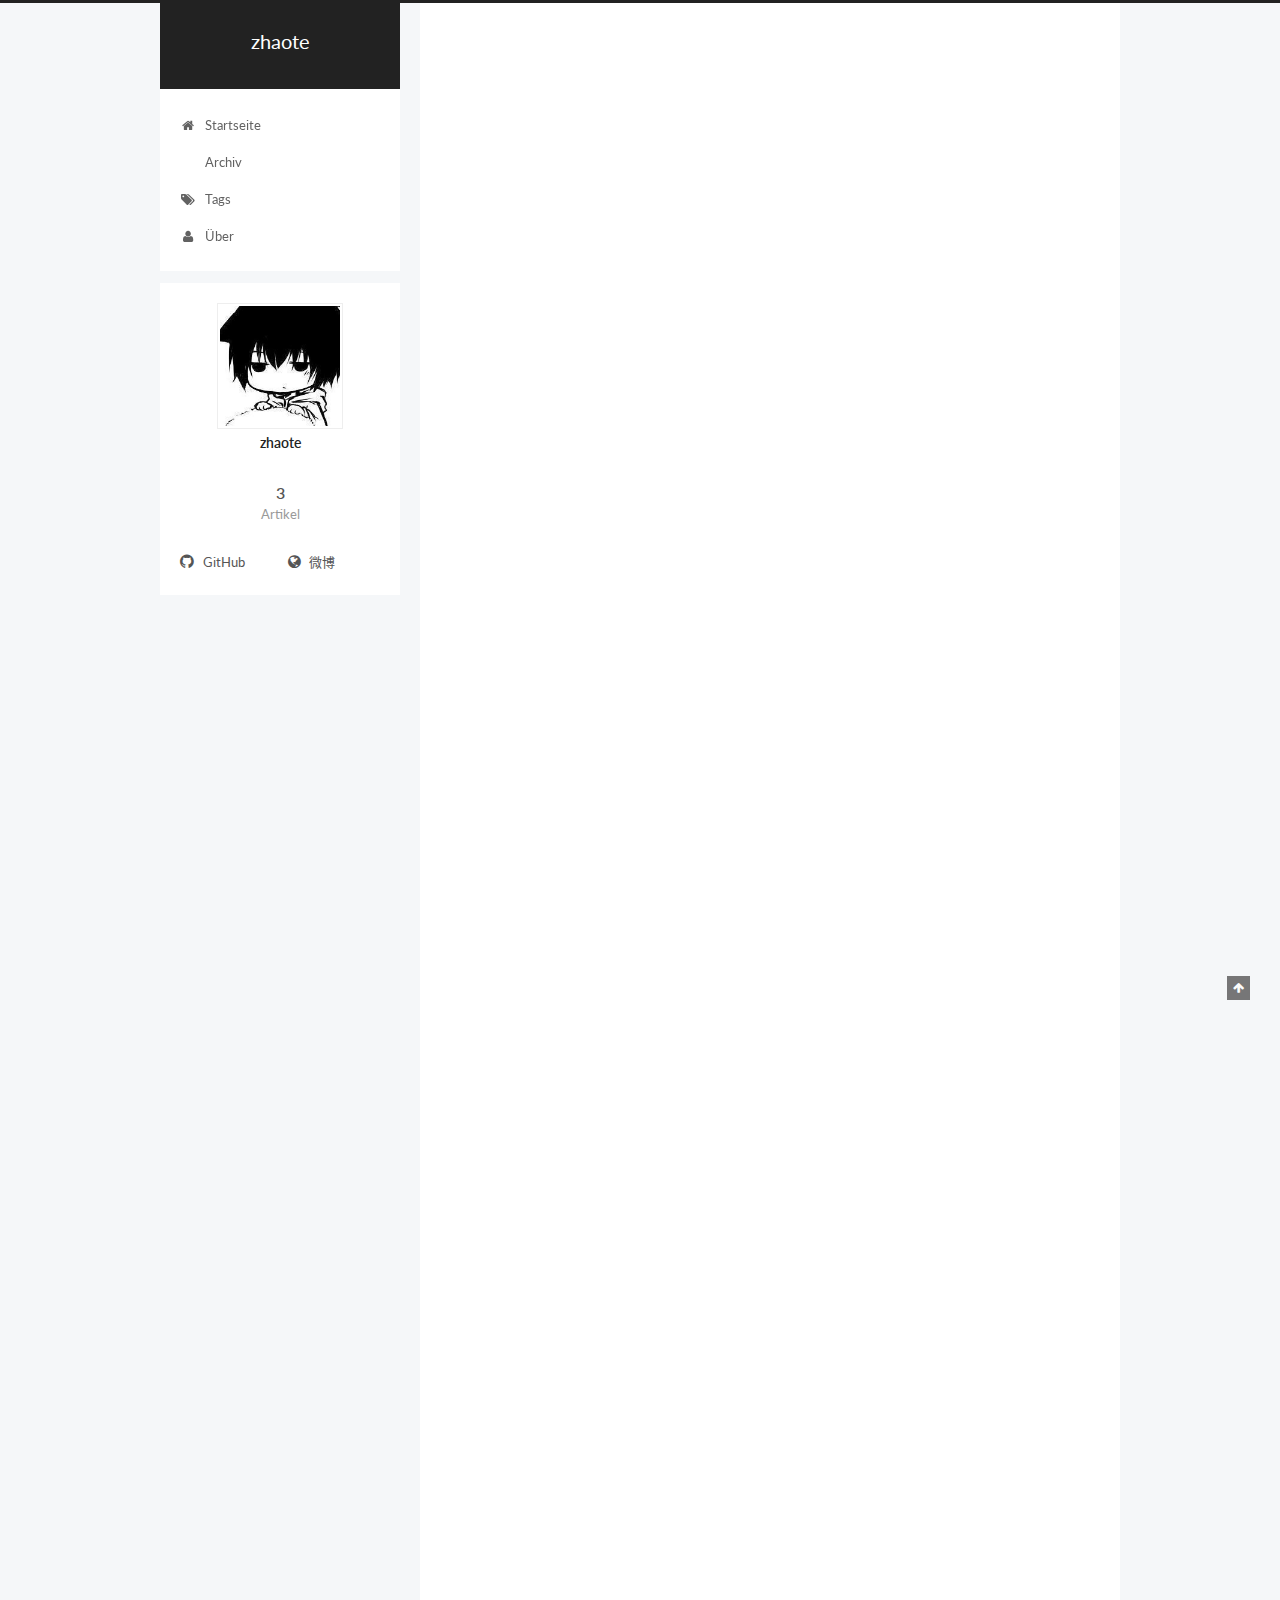
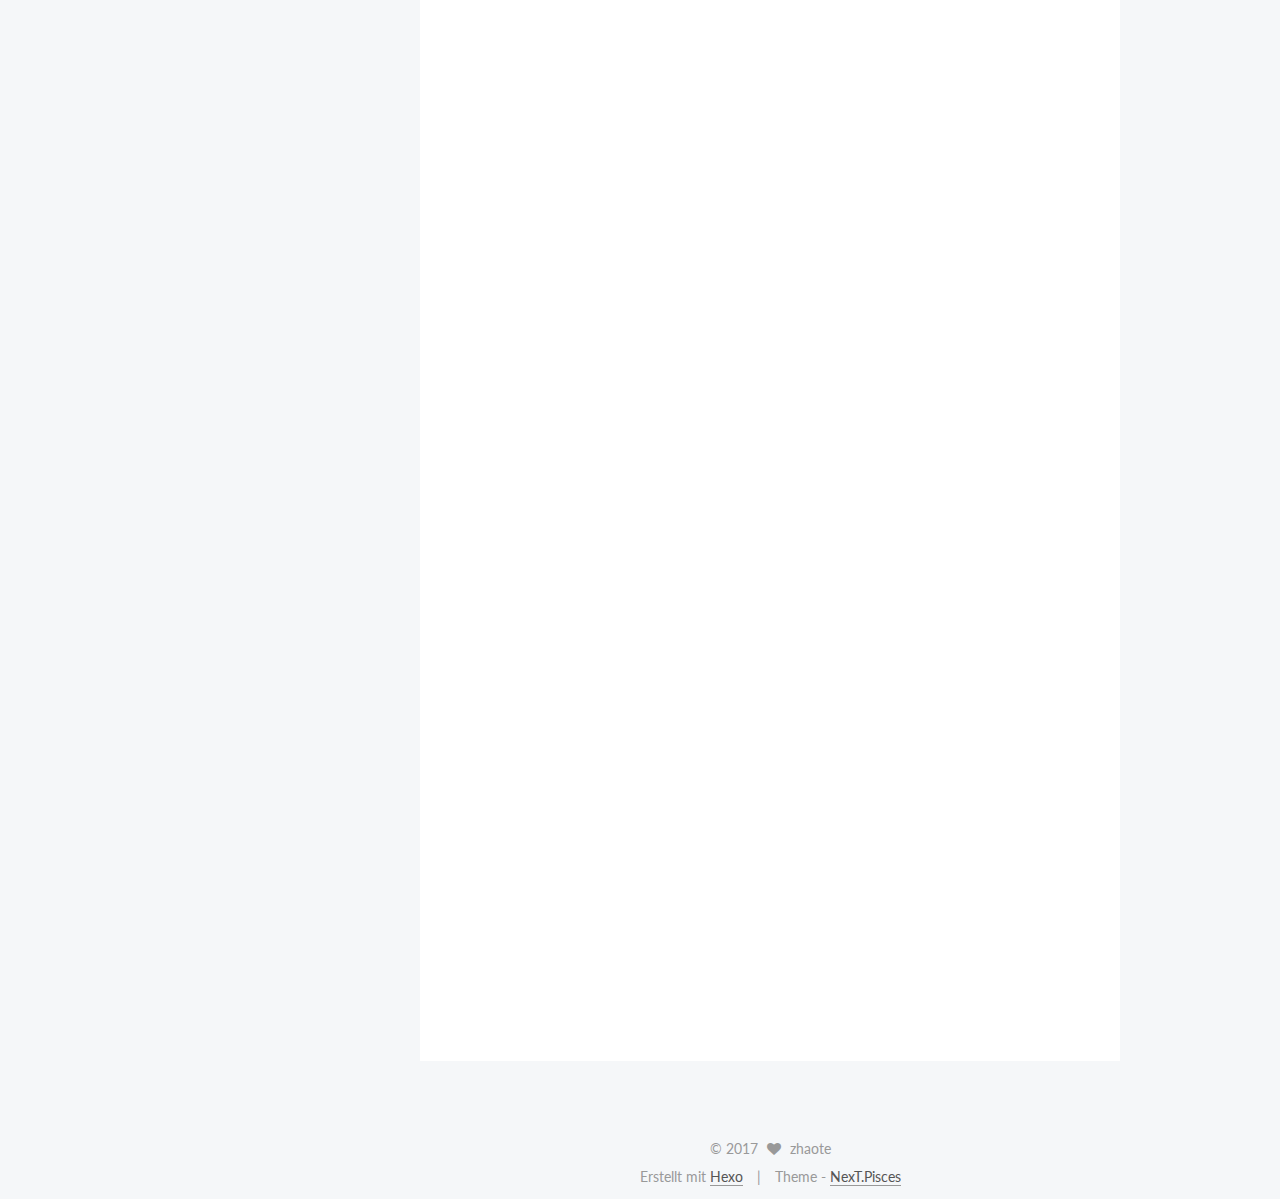
==== commit 61d4b610: "Site updated: 2017-03-05 14:36:40" ====
--- a/index.html
+++ b/index.html
@@ -342,13 +342,13 @@
 <li>具体过程记录如下：</li>
 </ul>
 <ol>
-<li>在个组件的上层目录创建 bus.vue 空实例<br> `<script><pre><code>import Vue from &apos;vue&apos;;
-var bus = new Vue();
-export default bus;
-</code></pre> </script>`</li>
+<li>在个组件的上层目录创建 bus.vue 空实例<br> <code>import Vue from &#39;vue&#39;;
+ var bus = new Vue();
+ export default bus;</code></li>
 <li>如果子组件(child)的点击事件有参数想传递到兄弟组件<br><br> 01-兄弟组件和该子组件(child)从上层目录中:<br> <code>import bus from &#39;../bus&#39;;</code><br> 02-在子组件(child)中,addCount为触发事件的函数名<br> `methods: {<br>   addCount() {<pre><code>eventHub.$emit(&apos;cartadd&apos;, { 参数 })
 </code></pre>   }<br>}<code>&lt;br&gt;
-03-兄弟组件</code>$on<code>监听,在</code>methods<code>中接收事件参数</code>created() {<br> bus.$on(‘cartadd’, this.addCount);<br> }<code>&lt;br&gt;</code>methods: {<br> addCount(target) {<br>  this.drop(target);<br> },<br> drop(el) {<br>   console.log(el);<br> }<br>}`<br>3.更复杂的一个方式:<br>子组件先将事件传递到两兄弟共同的父组件，<br><br>在父组件中监听并接收参数<br></li>
+03-兄弟组件</code>$on<code>监听,在</code>methods<code>中接收事件参数</code>created() {<br> bus.$on(‘cartadd’, this.addCount);<br> }<code>&lt;br&gt;</code>methods: {<br> addCount(target) {<br>  this.drop(target);<br> },<br> drop(el) {<br>   console.log(el);<br> }<br>}`</li>
+<li>更复杂的一个方式:<br>子组件先将事件传递到两兄弟共同的父组件，<br><br>在父组件中监听并接收参数<br></li>
 </ol>
 <p><code>addCount(target) {
   this.$refs.兄弟组件.drop(target);
--- a/css/main.css
+++ b/css/main.css
@@ -1701,7 +1701,7 @@
   width: 4px;
   height: 4px;
   border-radius: 50%;
-  background: #ff1fff;
+  background: #1affe8;
 }
 .links-of-blogroll {
   font-size: 13px;
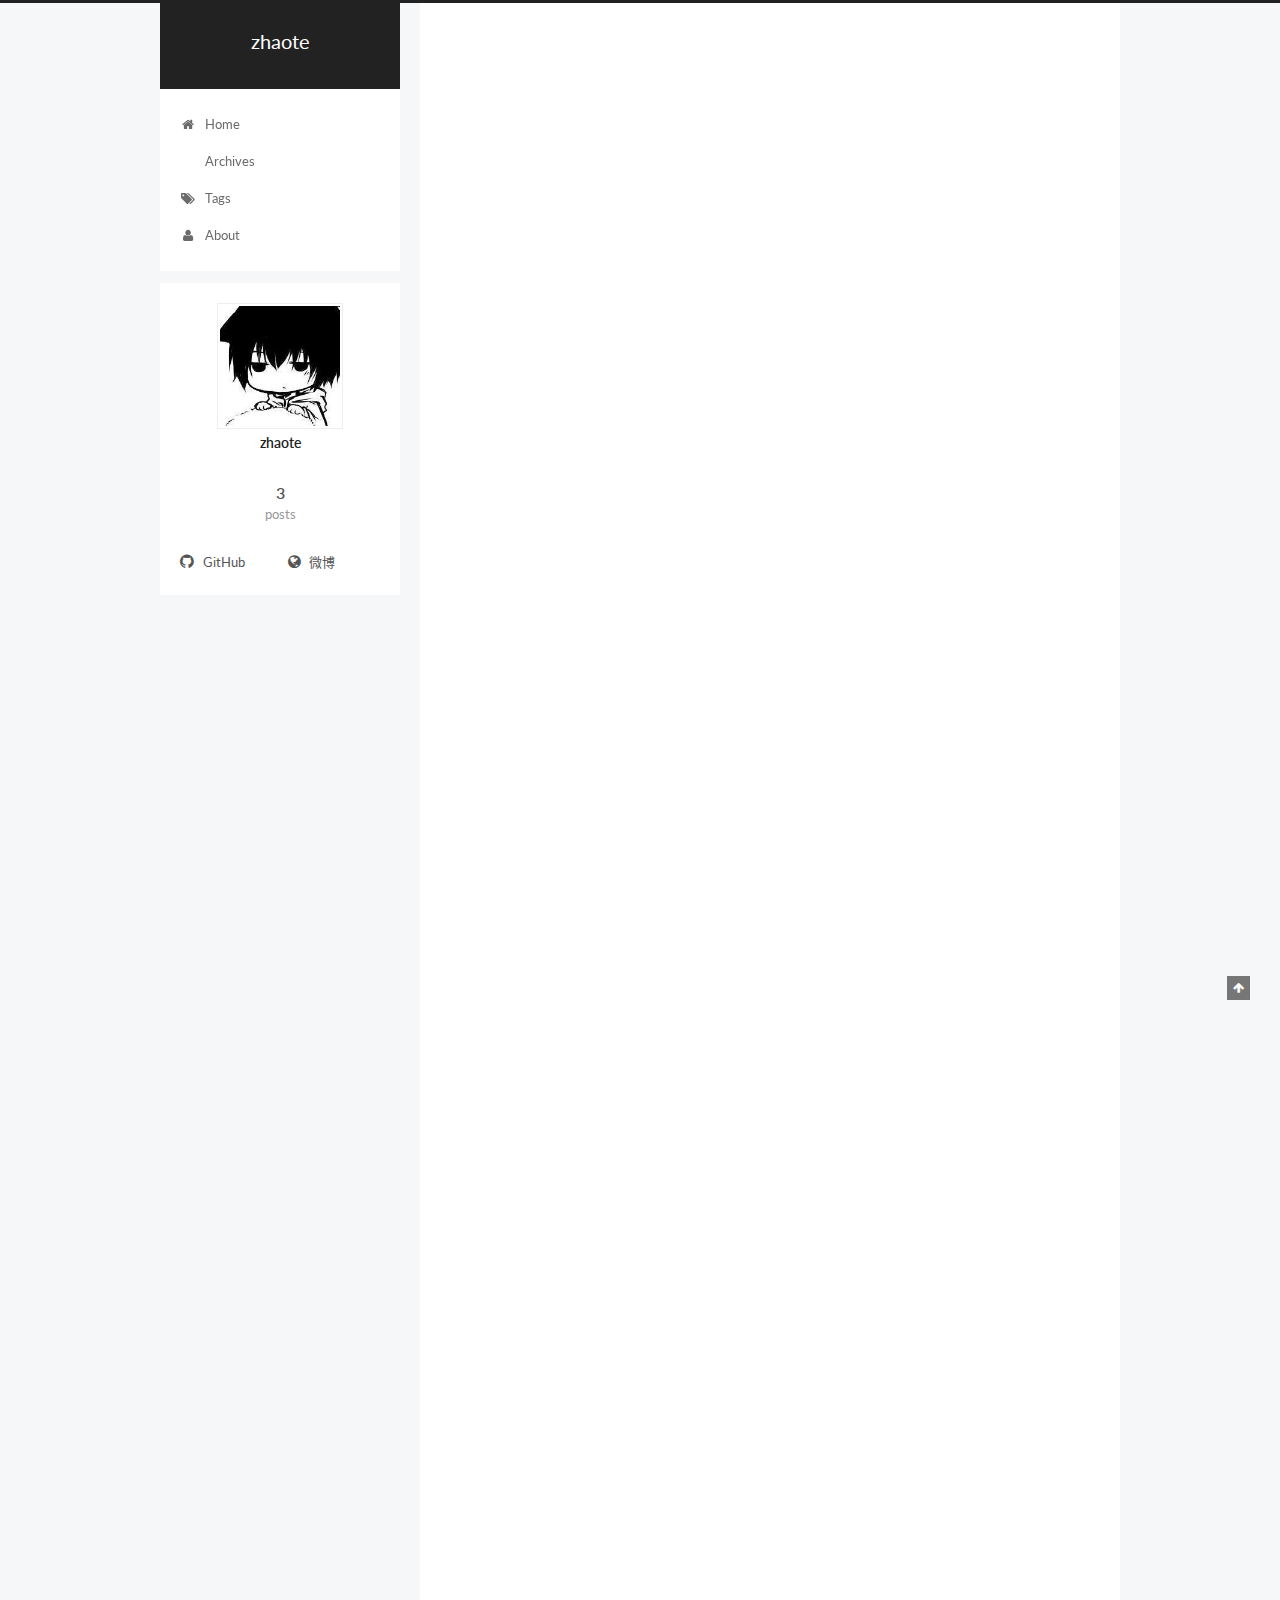
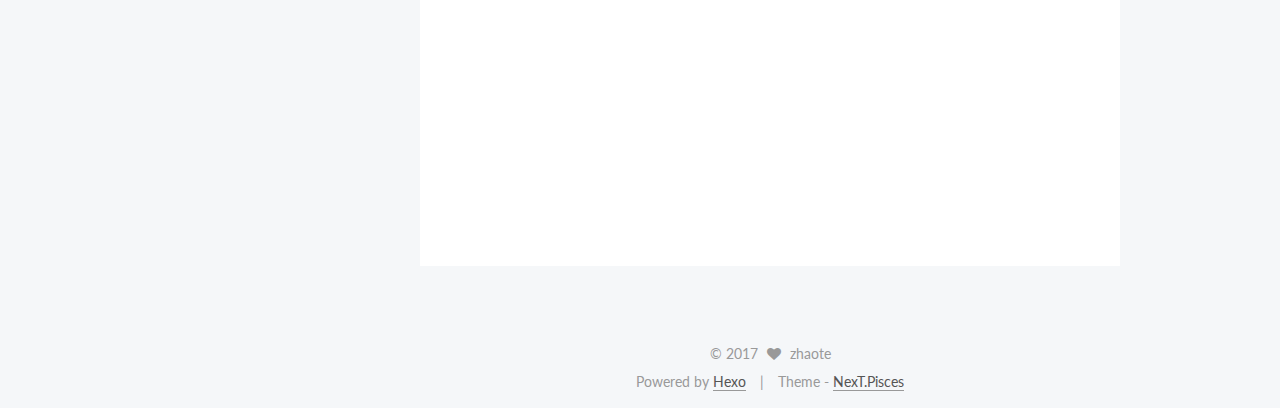
==== commit aafdbfad: "Site updated: 2017-03-05 14:37:59" ====
--- a/index.html
+++ b/index.html
@@ -194,7 +194,7 @@
             
               <i class="menu-item-icon fa fa-fw fa-home"></i> <br />
             
-            Startseite
+            Home
           </a>
         </li>
       
@@ -204,7 +204,7 @@
             
               <i class="menu-item-icon fa fa-fw fa-archives"></i> <br />
             
-            Archiv
+            Archives
           </a>
         </li>
       
@@ -224,7 +224,7 @@
             
               <i class="menu-item-icon fa fa-fw fa-user"></i> <br />
             
-            Über
+            About
           </a>
         </li>
       
@@ -297,7 +297,7 @@
                 <i class="fa fa-calendar-o"></i>
               </span>
               
-                <span class="post-meta-item-text">Veröffentlicht am</span>
+                <span class="post-meta-item-text">Posted on</span>
               
               <time title="Post created" itemprop="dateCreated datePublished" datetime="2017-03-05T14:26:40+08:00">
                 2017-03-05
@@ -336,31 +336,21 @@
 
       
         
-          
-            <ul>
+          <ul>
 <li>项目通信简单，不使用vuex时，而且v2.0废弃了events等函数，<br><br> 官方文档指出可以使用一个单独的事件中心进行组件间通信</li>
 <li>具体过程记录如下：</li>
 </ul>
 <ol>
 <li>在个组件的上层目录创建 bus.vue 空实例<br> <code>import Vue from &#39;vue&#39;;
  var bus = new Vue();
- export default bus;</code></li>
-<li>如果子组件(child)的点击事件有参数想传递到兄弟组件<br><br> 01-兄弟组件和该子组件(child)从上层目录中:<br> <code>import bus from &#39;../bus&#39;;</code><br> 02-在子组件(child)中,addCount为触发事件的函数名<br> `methods: {<br>   addCount() {<pre><code>eventHub.$emit(&apos;cartadd&apos;, { 参数 })
-</code></pre>   }<br>}<code>&lt;br&gt;
-03-兄弟组件</code>$on<code>监听,在</code>methods<code>中接收事件参数</code>created() {<br> bus.$on(‘cartadd’, this.addCount);<br> }<code>&lt;br&gt;</code>methods: {<br> addCount(target) {<br>  this.drop(target);<br> },<br> drop(el) {<br>   console.log(el);<br> }<br>}`</li>
-<li>更复杂的一个方式:<br>子组件先将事件传递到两兄弟共同的父组件，<br><br>在父组件中监听并接收参数<br></li>
-</ol>
-<p><code>addCount(target) {
-  this.$refs.兄弟组件.drop(target);
-}</code><br>在父组件应用兄弟组件时，使用 ref=’兄弟组件’。并在兄弟组件中定义drop(target)方法，具体操作数据</p>
-<blockquote>
-<p>其中ref 用来给元素或子组件注册引用信息。引用信息会根据父组件的 $refs 对象进行注册</p>
-</blockquote>
-<ol>
-<li>如果项目复杂最好使用vuex</li>
-</ol>
-
-          
+ export default bus;</code></li></ol>
+          <!--noindex-->
+          <div class="post-button text-center">
+            <a class="btn" href="/2017/03/05/组件通信/#more" rel="contents">
+              Read more &raquo;
+            </a>
+          </div>
+          <!--/noindex-->
         
       
     </div>
@@ -439,7 +429,7 @@
                 <i class="fa fa-calendar-o"></i>
               </span>
               
-                <span class="post-meta-item-text">Veröffentlicht am</span>
+                <span class="post-meta-item-text">Posted on</span>
               
               <time title="Post created" itemprop="dateCreated datePublished" datetime="2017-02-26T16:43:07+08:00">
                 2017-02-26
@@ -489,7 +479,7 @@
           <!--noindex-->
           <div class="post-button text-center">
             <a class="btn" href="/2017/02/26/vue引入svg生成的字体/#more" rel="contents">
-              Weiterlesen &raquo;
+              Read more &raquo;
             </a>
           </div>
           <!--/noindex-->
@@ -571,7 +561,7 @@
                 <i class="fa fa-calendar-o"></i>
               </span>
               
-                <span class="post-meta-item-text">Veröffentlicht am</span>
+                <span class="post-meta-item-text">Posted on</span>
               
               <time title="Post created" itemprop="dateCreated datePublished" datetime="2017-02-26T15:37:26+08:00">
                 2017-02-26
@@ -615,7 +605,7 @@
           <!--noindex-->
           <div class="post-button text-center">
             <a class="btn" href="/2017/02/26/hello-world/#more" rel="contents">
-              Weiterlesen &raquo;
+              Read more &raquo;
             </a>
           </div>
           <!--/noindex-->
@@ -694,7 +684,7 @@
             <div class="site-state-item site-state-posts">
               <a href="/archives">
                 <span class="site-state-item-count">3</span>
-                <span class="site-state-item-name">Artikel</span>
+                <span class="site-state-item-name">posts</span>
               </a>
             </div>
           
@@ -768,7 +758,7 @@
 
 
 <div class="powered-by">
-  Erstellt mit  <a class="theme-link" href="https://hexo.io">Hexo</a>
+  Powered by <a class="theme-link" href="https://hexo.io">Hexo</a>
 </div>
 
 <div class="theme-info">
--- a/css/main.css
+++ b/css/main.css
@@ -1701,7 +1701,7 @@
   width: 4px;
   height: 4px;
   border-radius: 50%;
-  background: #1affe8;
+  background: #ffcdff;
 }
 .links-of-blogroll {
   font-size: 13px;
